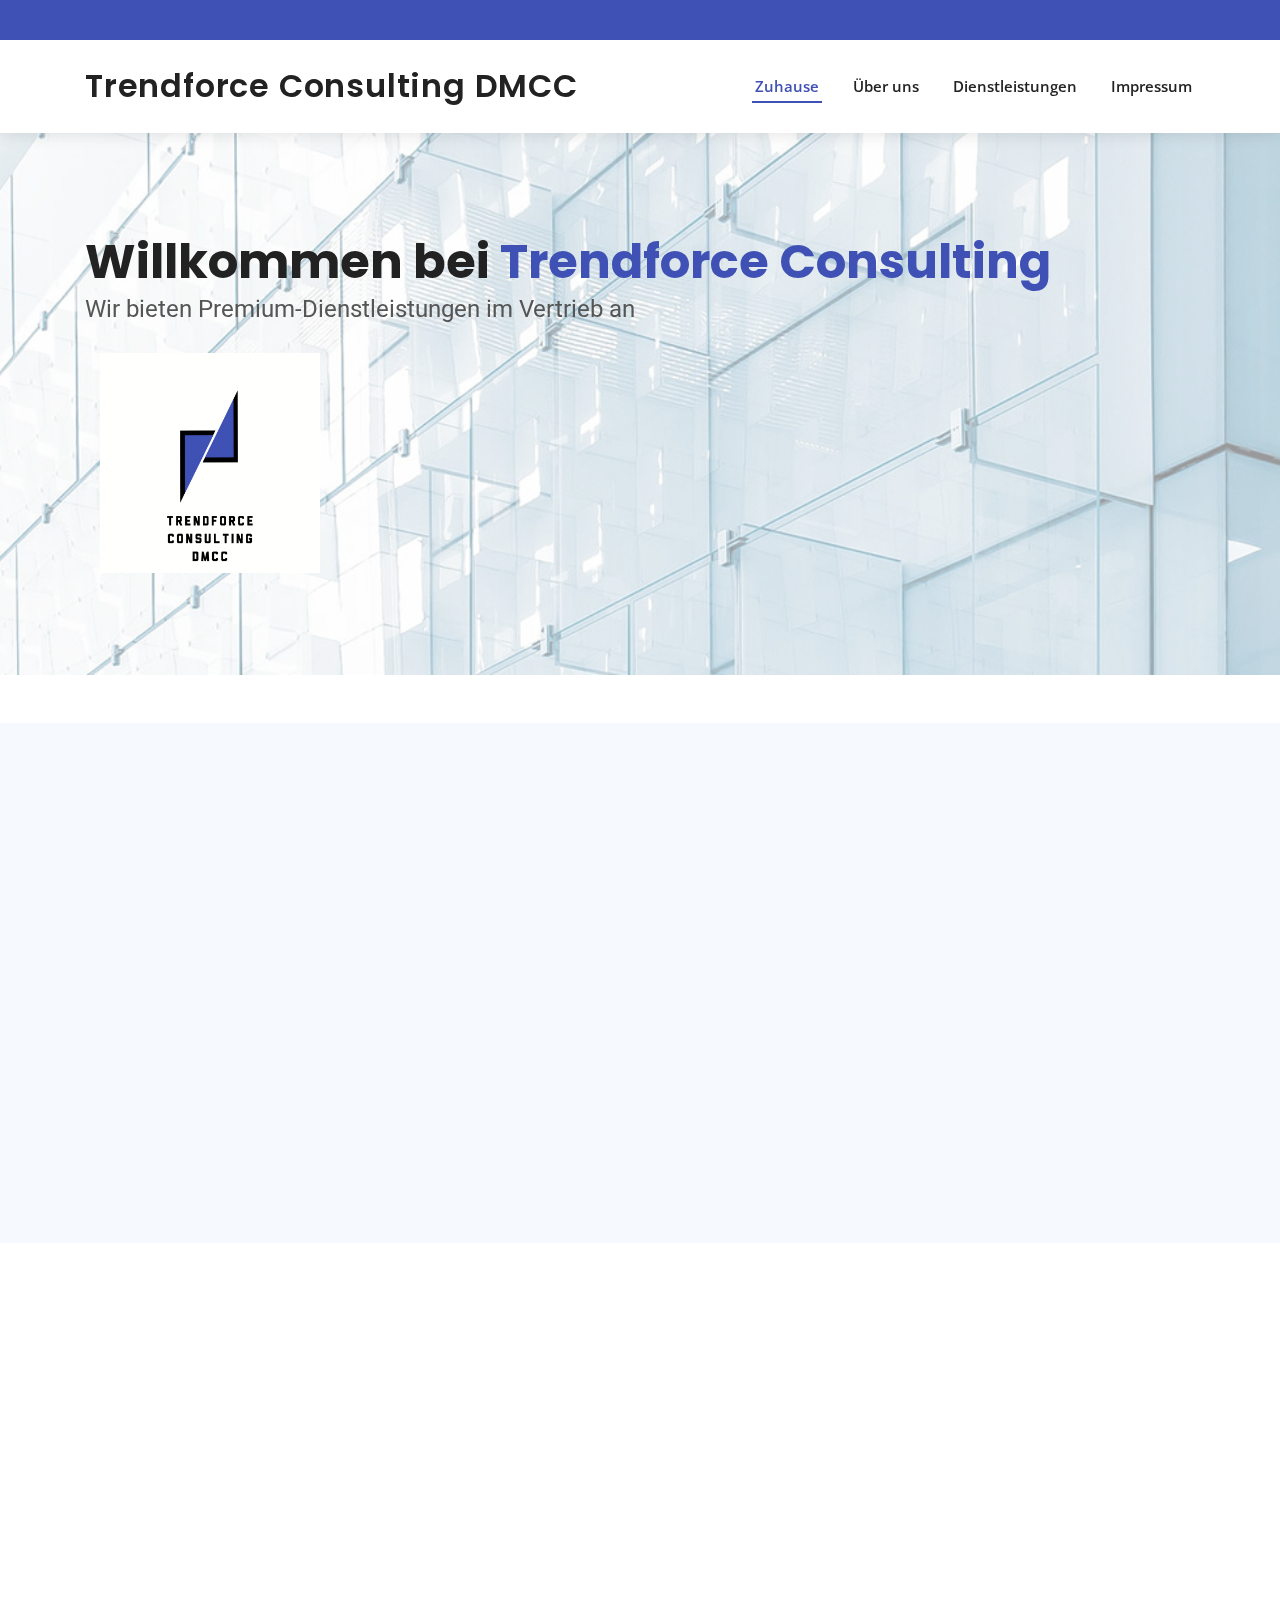
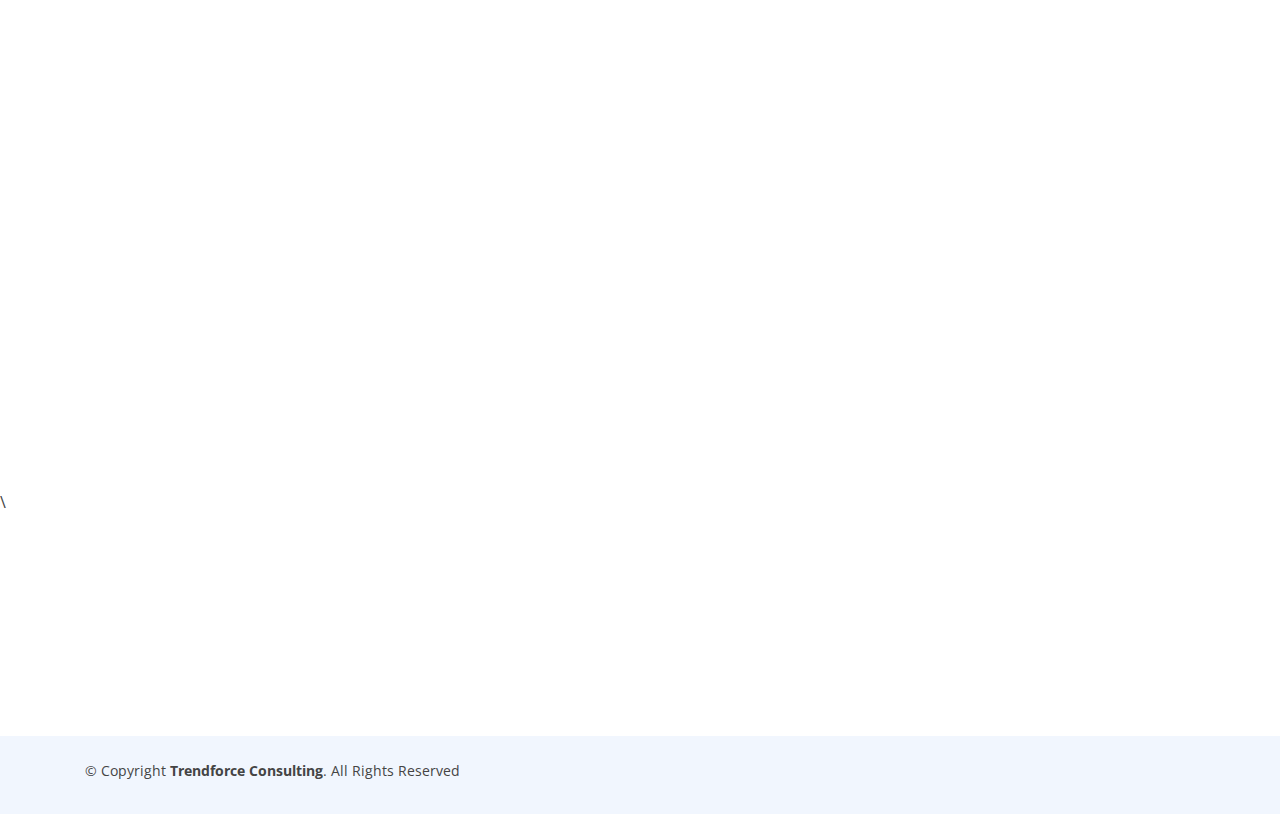
==== index.html @ 08e4bcac "Deployment on Github pages" ====
<!DOCTYPE html>
<html lang="en">

<head>
    <meta charset="utf-8">
    <meta content="width=device-width, initial-scale=1.0" name="viewport">

    <title>Startseite || Trendforce Consulting DMCC</title>
    <meta content="" name="description">
    <meta content="" name="keywords">

    <!-- Favicons -->
    <link href="assets/img/logo.jpeg" rel="icon">
    <link href="assets/img/apple-touch-icon.png" rel="apple-touch-icon">

    <!-- Google Fonts -->
    <link href="https://fonts.googleapis.com/css?family=Open+Sans:300,300i,400,400i,600,600i,700,700i|Roboto:300,300i,400,400i,500,500i,600,600i,700,700i|Poppins:300,300i,400,400i,500,500i,600,600i,700,700i" rel="stylesheet">

    <!-- Vendor CSS Files -->
    <link href="assets/vendor/bootstrap/css/bootstrap.min.css" rel="stylesheet">
    <link href="assets/vendor/icofont/icofont.min.css" rel="stylesheet">
    <link href="assets/vendor/boxicons/css/boxicons.min.css" rel="stylesheet">
    <link href="assets/vendor/owl.carousel/assets/owl.carousel.min.css" rel="stylesheet">
    <link href="assets/vendor/venobox/venobox.css" rel="stylesheet">
    <link href="assets/vendor/aos/aos.css" rel="stylesheet">

    <!-- Template Main CSS File -->
    <link href="assets/css/style.css" rel="stylesheet">


</head>

<body>

    <!-- ======= Top Bar ======= -->
    <div id="topbar" class="d-none d-lg-flex align-items-center fixed-top">
    </div>

    <!-- ======= Header ======= -->
    <header id="header" class="fixed-top">
        <div class="container d-flex align-items-center">

            <h1 class="logo mr-auto"><a href="#">Trendforce Consulting DMCC</a></h1>
            <!-- Uncomment below if you prefer to use an image logo -->
            <!-- <a href="index.html" class="logo mr-auto"><img src="assets/img/logo.png" alt=""></a>-->

            <nav class="nav-menu d-none d-lg-block">
                <ul>
                    <li class="active"><a href="#header">Zuhause</a></li>
                    <li><a href="#about">Über uns</a></li>
                    <li><a href="#services">Dienstleistungen</a></li>
                    <li><a href="#portfolio">Impressum</a></li>
                </ul>
            </nav>
            <!-- .nav-menu -->

        </div>
    </header>
    <!-- End Header -->

    <!-- ======= Hero Section ======= -->
    <section id="hero" class="d-flex align-items-center">
        <div class="container" data-aos="zoom-out" data-aos-delay="100">
            <h1>Willkommen bei <span>Trendforce Consulting</span>
            </h1>
            <h2>Wir bieten Premium-Dienstleistungen im Vertrieb an</h2>
            <div class="d-block col-md-4">
                <img class="img-fluid" alt="Trendforce Consulting" src="assets/img/logo.jpeg" style="height: 220px;">
            </div>
        </div>
    </section>
    <!-- End Hero -->

    <main id="main" class="mt-5">

        <!-- ======= About Section ======= -->
        <section id="about" class="about section-bg">
            <div class="container" data-aos="fade-up">

                <div class="section-title">
                    <h2>Über uns</h2>
                    <h3>Finde mehr heraus <span>Über uns</span></h3>
                    <p>Als Dienstleistungsunternehmen bietet die Trendforce Consulting DMCC umfangreiche Beratungsdienstleistungen im Sales und Vertriebs-Bereich an.</p>
                    <p>Angeboten werden Dienstleistungen aller Art, von der Erstellung von Vertriebskonzepten, Sales Funnels, Strukturierung von Unternehmen & Arbeitsabläufen, bis zum Zugang zum Edelmetallmarkt.</p>
                    <p>Mit unserem internationalen und multidisziplinären Netzwerk besitzen wir außerdem das Spezialwissen und die Experten, um Unternehmen in allen Bereichen bei der Umsetzung von ICO´s (Initial Coin Offerings) und IPO´s (Initial Public
                        Offerings) zu helfen.</p>
                </div>
            </div>
        </section>

        <!-- ======= Services Section ======= -->
        <section id="services" class="services">
            <div class="container" data-aos="fade-up">

                <div class="section-title">
                    <h2>Services</h2>
                    <h3>Überprüfen Sie unsere <span>Dienstleistungen</span></h3>
                </div>

                <div class="row">
                    <div class="col-lg-4 col-md-6 d-flex align-items-stretch" data-aos="zoom-in" data-aos-delay="100">
                        <div class="icon-box">
                            <div class="icon"><i class="bx bxs-message"></i></div>
                            <p>Beratung im Bereich Digitalisierung und Initial Public Offerings (IPO)</p>
                        </div>
                    </div>

                    <div class="col-lg-4 col-md-6 d-flex align-items-stretch mt-4 mt-md-0" data-aos="zoom-in" data-aos-delay="200">
                        <div class="icon-box">
                            <div class="icon"><i class="bx bxl-bitcoin"></i></div>
                            <p>Implementierung von Blockchaintechnologie und ICO Consulting</p>
                        </div>
                    </div>

                    <div class="col-lg-4 col-md-6 d-flex align-items-stretch mt-4 mt-lg-0" data-aos="zoom-in" data-aos-delay="300">
                        <div class="icon-box">
                            <div class="icon"><i class="bx bxs-shopping-bags"></i></div>
                            <p>Optimierung von Vertriebs und Verkaufsprozessen</p>
                        </div>
                    </div>

                    <div class="col-lg-4 col-md-6 d-flex align-items-stretch mt-4" data-aos="zoom-in" data-aos-delay="100">
                        <div class="icon-box">
                            <div class="icon"><i class="bx bxs-brain"></i></div>
                            <p>Ausbildung und Entwicklung von M & A Spezialisten</p>
                        </div>
                    </div>

                    <div class="col-lg-4 col-md-6 d-flex align-items-stretch mt-4" data-aos="zoom-in" data-aos-delay="200">
                        <div class="icon-box">
                            <div class="icon"><i class="bx bx-laptop"></i></div>
                            <p>IT und Software Beratung</p>
                        </div>
                    </div>

                    <div class="col-lg-4 col-md-6 d-flex align-items-stretch mt-4" data-aos="zoom-in" data-aos-delay="300">
                        <div class="icon-box">
                            <div class="icon"><i class="bx bx-money"></i></div>
                            <p>Unternehmensbeteiligungen</p>
                        </div>
                    </div>

                </div>

            </div>
        </section>
        <!-- End Services Section -->\


        <!-- ======= Portfolio Section ======= -->
        <section id="portfolio" class="portfolio">
            <div class="container" data-aos="fade-up">

                <div class="section-title">
                    <h2>Impressum</h2>
                </div>

                <address>Trendforce Consulting DMCC
                    Unit No: AG-PF-163 , AG Tower, Plot No: JLT-PH1-I1A
                    Jumeira Lakes Towers
                    Dubai
                    Vereinigte Arabische Emirate</address>
            </div>
        </section>
        <!-- End Portfolio Section -->

    </main>
    <!-- End #main -->

    <!-- ======= Footer ======= -->
    <footer id="footer">

        <div class="container py-4">
            <div class="copyright">
                &copy; Copyright <strong><span>Trendforce Consulting</span></strong>. All Rights Reserved
            </div>
        </div>
    </footer>
    <!-- End Footer -->

    <div id="preloader"></div>
    <a href="#" class="back-to-top"><i class="icofont-simple-up"></i></a>

    <!-- Vendor JS Files -->
    <script src="assets/vendor/jquery/jquery.min.js"></script>
    <script src="assets/vendor/bootstrap/js/bootstrap.bundle.min.js"></script>
    <script src="assets/vendor/jquery.easing/jquery.easing.min.js"></script>
    <script src="assets/vendor/php-email-form/validate.js"></script>
    <script src="assets/vendor/waypoints/jquery.waypoints.min.js"></script>
    <script src="assets/vendor/counterup/counterup.min.js"></script>
    <script src="assets/vendor/owl.carousel/owl.carousel.min.js"></script>
    <script src="assets/vendor/isotope-layout/isotope.pkgd.min.js"></script>
    <script src="assets/vendor/venobox/venobox.min.js"></script>
    <script src="assets/vendor/aos/aos.js"></script>

    <!-- Template Main JS File -->
    <script src="assets/js/main.js"></script>

</body>

</html>
---- assets/vendor/venobox/venobox.css ----
/* ------ venobox.css --------*/
.vbox-overlay *, .vbox-overlay *:before, .vbox-overlay *:after{
    -webkit-backface-visibility: hidden;
    -webkit-box-sizing:border-box;
    -moz-box-sizing:border-box;
    box-sizing:border-box;
}
.vbox-overlay * { 
    -webkit-backface-visibility: visible;
    backface-visibility: visible;
}
.vbox-overlay{
    display: -webkit-flex;
    display: flex;
    -webkit-flex-direction: column;
    flex-direction: column;
    -webkit-justify-content: center;
    justify-content: center;
    -webkit-align-items: center;
    align-items: center;
    position: fixed;
    left: 0;
    top: 0;
    bottom: 0;
    right: 0;
    z-index: 999999;
}

/* ----- navigation ----- */
.vbox-title{
    width: 100%;
    height: 40px;
    float: left;
    text-align: center;
    line-height: 28px;
    font-size: 12px;
    padding: 6px 50px;
    overflow: hidden;
    position: fixed;
    display: none;
    left: 0;
    z-index: 89;
}
.vbox-close{
    cursor: pointer;
    position: fixed;
    top: -1px;
    right: 0;
    width: 50px;
    height: 40px;
    padding: 6px;
    display: block;
    background-position:10px center;
    overflow: hidden;
    font-size: 24px;
    line-height: 1;
    text-align: center;
    z-index: 99;
}
.vbox-left{
    cursor: pointer;
    position: fixed;
    left: 0;
    height: 40px;
    overflow: hidden;
    line-height: 28px;
    font-size: 12px;
    z-index: 99;
    display: flex;
    align-items:center;
}
.vbox-num{
    display: inline-block;
    margin: 6px 0 6px 15px;
}
/* ----- Social share ----- */
.vbox-share{
    line-height: 28px;
    font-size: 12px;
    overflow: hidden;
    position: fixed;
    left: 0;
    z-index: 98;
    display: flex;
    align-items:center;
    justify-content: center;
    width: 100%;
    text-align: center;
}
.vbox-share svg{
    max-height: 28px;
    width: 28px;
    z-index: 10;
    margin-left: 12px;
    margin-top: 6px;
    margin-bottom: 6px;
    vertical-align: middle;
}


/* ----- navigation ARROWS ----- */
.vbox-next, .vbox-prev{
    position: fixed;
    top: 50%;
    margin-top: -15px;
    overflow: hidden;
    cursor: pointer;
    display: block;
    width: 45px;
    height: 45px;
    z-index: 99;
}
.vbox-next span, .vbox-prev span{
    position: relative;
    width: 20px;
    height: 20px;
    border: 2px solid transparent;
    border-top-color: #B6B6B6;
    border-right-color: #B6B6B6;
    text-indent: -100px;
    position: absolute;
    top: 8px;
    display: block;
}
.vbox-prev{
    left: 15px;
}
.vbox-next{
    right: 15px;
}
.vbox-prev span{
    left: 10px;
    -ms-transform: rotate(-135deg);
    -webkit-transform: rotate(-135deg);
    transform: rotate(-135deg);
}
.vbox-next span{
    -ms-transform: rotate(45deg);
    -webkit-transform: rotate(45deg);
    transform: rotate(45deg);
    right: 10px;
}
/* ------- inline window ------ */
.vbox-inline{
    width: 420px;
    height: 315px;
    height: 70vh;
    padding: 10px;
    background: #fff;
    margin: 0 auto;
    overflow: auto;
    text-align: left;
}
/* ------- Video & iFrames window ------ */
.venoframe{
    max-width: 100%;
    width: 100%;
    border: none;
    width: 100%;
    height: 260px;
    height: 70vh;
}
.venoframe.vbvid{
    height: 260px;
}
@media (min-width: 768px) {
    .venoframe, .vbox-inline{
        width: 90%;
        height: 360px;
        height: 70vh;
    }
    .venoframe.vbvid{
        width: 640px;
        height: 360px;
    }
}
@media (min-width: 992px) {
    .venoframe, .vbox-inline{
        max-width: 1200px;
        width: 80%;
        height: 540px;
        height: 70vh;
    }
    .venoframe.vbvid{
        width: 960px;
        height: 540px;
    }
}
/* 
Please do NOT edit this part! 
or at least read this note: http://i.imgur.com/7C0ws9e.gif
*/
.vbox-open{
    overflow: hidden;
}
.vbox-container{
    position: absolute;
    left: 0;
    right: 0;
    top: 0;
    bottom: 0;
    overflow-x: hidden;
    overflow-y: scroll;
    overflow-scrolling: touch;
    -webkit-overflow-scrolling: touch;
    z-index: 20;
    max-height: 100%;

}

.vbox-content{
    text-align: center;
    float: left;
    width: 100%;
    position: relative;
    overflow: hidden;
    padding: 20px 4%;
}
.vbox-container img{
    max-width: 100%;
    height: auto;
}
.vbox-figlio{
    box-shadow: 0 0 12px rgba(0,0,0,0.19), 0 6px 6px rgba(0,0,0,0.23);
    max-width: 100%;
    text-align: initial;
}
img.vbox-figlio{
    -webkit-user-select: none;
-khtml-user-select: none;
-moz-user-select: none;
-o-user-select: none;
user-select: none;
}
.vbox-content.swipe-left{
    margin-left: -200px !important;
}
.vbox-content.swipe-right{
    margin-left: 200px !important;
}
.vbox-animated{
    webkit-transition: margin 300ms ease-out;
    transition: margin 300ms ease-out;
}

/* ---------- preloader ----------
 * SPINKIT 
 * http://tobiasahlin.com/spinkit/
-------------------------------- */
.sk-double-bounce,.sk-rotating-plane{width:40px;height:40px;margin:40px auto}.sk-rotating-plane{background-color:#333;-webkit-animation:sk-rotatePlane 1.2s infinite ease-in-out;animation:sk-rotatePlane 1.2s infinite ease-in-out}@-webkit-keyframes sk-rotatePlane{0%{-webkit-transform:perspective(120px) rotateX(0) rotateY(0);transform:perspective(120px) rotateX(0) rotateY(0)}50%{-webkit-transform:perspective(120px) rotateX(-180.1deg) rotateY(0);transform:perspective(120px) rotateX(-180.1deg) rotateY(0)}100%{-webkit-transform:perspective(120px) rotateX(-180deg) rotateY(-179.9deg);transform:perspective(120px) rotateX(-180deg) rotateY(-179.9deg)}}@keyframes sk-rotatePlane{0%{-webkit-transform:perspective(120px) rotateX(0) rotateY(0);transform:perspective(120px) rotateX(0) rotateY(0)}50%{-webkit-transform:perspective(120px) rotateX(-180.1deg) rotateY(0);transform:perspective(120px) rotateX(-180.1deg) rotateY(0)}100%{-webkit-transform:perspective(120px) rotateX(-180deg) rotateY(-179.9deg);transform:perspective(120px) rotateX(-180deg) rotateY(-179.9deg)}}.sk-double-bounce{position:relative}.sk-double-bounce .sk-child{width:100%;height:100%;border-radius:50%;background-color:#333;opacity:.6;position:absolute;top:0;left:0;-webkit-animation:sk-doubleBounce 2s infinite ease-in-out;animation:sk-doubleBounce 2s infinite ease-in-out}.sk-chasing-dots .sk-child,.sk-spinner-pulse,.sk-three-bounce .sk-child{background-color:#333;border-radius:100%}.sk-double-bounce .sk-double-bounce2{-webkit-animation-delay:-1s;animation-delay:-1s}@-webkit-keyframes sk-doubleBounce{0%,100%{-webkit-transform:scale(0);transform:scale(0)}50%{-webkit-transform:scale(1);transform:scale(1)}}@keyframes sk-doubleBounce{0%,100%{-webkit-transform:scale(0);transform:scale(0)}50%{-webkit-transform:scale(1);transform:scale(1)}}.sk-wave{margin:40px auto;width:50px;height:40px;text-align:center;font-size:10px}.sk-wave .sk-rect{background-color:#333;height:100%;width:6px;display:inline-block;-webkit-animation:sk-waveStretchDelay 1.2s infinite ease-in-out;animation:sk-waveStretchDelay 1.2s infinite ease-in-out}.sk-wave .sk-rect1{-webkit-animation-delay:-1.2s;animation-delay:-1.2s}.sk-wave .sk-rect2{-webkit-animation-delay:-1.1s;animation-delay:-1.1s}.sk-wave .sk-rect3{-webkit-animation-delay:-1s;animation-delay:-1s}.sk-wave .sk-rect4{-webkit-animation-delay:-.9s;animation-delay:-.9s}.sk-wave .sk-rect5{-webkit-animation-delay:-.8s;animation-delay:-.8s}@-webkit-keyframes sk-waveStretchDelay{0%,100%,40%{-webkit-transform:scaleY(.4);transform:scaleY(.4)}20%{-webkit-transform:scaleY(1);transform:scaleY(1)}}@keyframes sk-waveStretchDelay{0%,100%,40%{-webkit-transform:scaleY(.4);transform:scaleY(.4)}20%{-webkit-transform:scaleY(1);transform:scaleY(1)}}.sk-wandering-cubes{margin:40px auto;width:40px;height:40px;position:relative}.sk-wandering-cubes .sk-cube{background-color:#333;width:10px;height:10px;position:absolute;top:0;left:0;-webkit-animation:sk-wanderingCube 1.8s ease-in-out -1.8s infinite both;animation:sk-wanderingCube 1.8s ease-in-out -1.8s infinite both}.sk-chasing-dots,.sk-spinner-pulse{width:40px;height:40px;margin:40px auto}.sk-wandering-cubes .sk-cube2{-webkit-animation-delay:-.9s;animation-delay:-.9s}@-webkit-keyframes sk-wanderingCube{0%{-webkit-transform:rotate(0);transform:rotate(0)}25%{-webkit-transform:translateX(30px) rotate(-90deg) scale(.5);transform:translateX(30px) rotate(-90deg) scale(.5)}50%{-webkit-transform:translateX(30px) translateY(30px) rotate(-179deg);transform:translateX(30px) translateY(30px) rotate(-179deg)}50.1%{-webkit-transform:translateX(30px) translateY(30px) rotate(-180deg);transform:translateX(30px) translateY(30px) rotate(-180deg)}75%{-webkit-transform:translateX(0) translateY(30px) rotate(-270deg) scale(.5);transform:translateX(0) translateY(30px) rotate(-270deg) scale(.5)}100%{-webkit-transform:rotate(-360deg);transform:rotate(-360deg)}}@keyframes sk-wanderingCube{0%{-webkit-transform:rotate(0);transform:rotate(0)}25%{-webkit-transform:translateX(30px) rotate(-90deg) scale(.5);transform:translateX(30px) rotate(-90deg) scale(.5)}50%{-webkit-transform:translateX(30px) translateY(30px) rotate(-179deg);transform:translateX(30px) translateY(30px) rotate(-179deg)}50.1%{-webkit-transform:translateX(30px) translateY(30px) rotate(-180deg);transform:translateX(30px) translateY(30px) rotate(-180deg)}75%{-webkit-transform:translateX(0) translateY(30px) rotate(-270deg) scale(.5);transform:translateX(0) translateY(30px) rotate(-270deg) scale(.5)}100%{-webkit-transform:rotate(-360deg);transform:rotate(-360deg)}}.sk-spinner-pulse{-webkit-animation:sk-pulseScaleOut 1s infinite ease-in-out;animation:sk-pulseScaleOut 1s infinite ease-in-out}@-webkit-keyframes sk-pulseScaleOut{0%{-webkit-transform:scale(0);transform:scale(0)}100%{-webkit-transform:scale(1);transform:scale(1);opacity:0}}@keyframes sk-pulseScaleOut{0%{-webkit-transform:scale(0);transform:scale(0)}100%{-webkit-transform:scale(1);transform:scale(1);opacity:0}}.sk-chasing-dots{position:relative;text-align:center;-webkit-animation:sk-chasingDotsRotate 2s infinite linear;animation:sk-chasingDotsRotate 2s infinite linear}.sk-chasing-dots .sk-child{width:60%;height:60%;display:inline-block;position:absolute;top:0;-webkit-animation:sk-chasingDotsBounce 2s infinite ease-in-out;animation:sk-chasingDotsBounce 2s infinite ease-in-out}.sk-chasing-dots .sk-dot2{top:auto;bottom:0;-webkit-animation-delay:-1s;animation-delay:-1s}@-webkit-keyframes sk-chasingDotsRotate{100%{-webkit-transform:rotate(360deg);transform:rotate(360deg)}}@keyframes sk-chasingDotsRotate{100%{-webkit-transform:rotate(360deg);transform:rotate(360deg)}}@-webkit-keyframes sk-chasingDotsBounce{0%,100%{-webkit-transform:scale(0);transform:scale(0)}50%{-webkit-transform:scale(1);transform:scale(1)}}@keyframes sk-chasingDotsBounce{0%,100%{-webkit-transform:scale(0);transform:scale(0)}50%{-webkit-transform:scale(1);transform:scale(1)}}.sk-three-bounce{margin:40px auto;width:80px;text-align:center}.sk-three-bounce .sk-child{width:20px;height:20px;display:inline-block;-webkit-animation:sk-three-bounce 1.4s ease-in-out 0s infinite both;animation:sk-three-bounce 1.4s ease-in-out 0s infinite both}.sk-circle .sk-child:before,.sk-fading-circle .sk-circle:before{display:block;border-radius:100%;content:'';background-color:#333}.sk-three-bounce .sk-bounce1{-webkit-animation-delay:-.32s;animation-delay:-.32s}.sk-three-bounce .sk-bounce2{-webkit-animation-delay:-.16s;animation-delay:-.16s}@-webkit-keyframes sk-three-bounce{0%,100%,80%{-webkit-transform:scale(0);transform:scale(0)}40%{-webkit-transform:scale(1);transform:scale(1)}}@keyframes sk-three-bounce{0%,100%,80%{-webkit-transform:scale(0);transform:scale(0)}40%{-webkit-transform:scale(1);transform:scale(1)}}.sk-circle{margin:40px auto;width:40px;height:40px;position:relative}.sk-circle .sk-child{width:100%;height:100%;position:absolute;left:0;top:0}.sk-circle .sk-child:before{margin:0 auto;width:15%;height:15%;-webkit-animation:sk-circleBounceDelay 1.2s infinite ease-in-out both;animation:sk-circleBounceDelay 1.2s infinite ease-in-out both}.sk-circle .sk-circle2{-webkit-transform:rotate(30deg);-ms-transform:rotate(30deg);transform:rotate(30deg)}.sk-circle .sk-circle3{-webkit-transform:rotate(60deg);-ms-transform:rotate(60deg);transform:rotate(60deg)}.sk-circle .sk-circle4{-webkit-transform:rotate(90deg);-ms-transform:rotate(90deg);transform:rotate(90deg)}.sk-circle .sk-circle5{-webkit-transform:rotate(120deg);-ms-transform:rotate(120deg);transform:rotate(120deg)}.sk-circle .sk-circle6{-webkit-transform:rotate(150deg);-ms-transform:rotate(150deg);transform:rotate(150deg)}.sk-circle .sk-circle7{-webkit-transform:rotate(180deg);-ms-transform:rotate(180deg);transform:rotate(180deg)}.sk-circle .sk-circle8{-webkit-transform:rotate(210deg);-ms-transform:rotate(210deg);transform:rotate(210deg)}.sk-circle .sk-circle9{-webkit-transform:rotate(240deg);-ms-transform:rotate(240deg);transform:rotate(240deg)}.sk-circle .sk-circle10{-webkit-transform:rotate(270deg);-ms-transform:rotate(270deg);transform:rotate(270deg)}.sk-circle .sk-circle11{-webkit-transform:rotate(300deg);-ms-transform:rotate(300deg);transform:rotate(300deg)}.sk-circle .sk-circle12{-webkit-transform:rotate(330deg);-ms-transform:rotate(330deg);transform:rotate(330deg)}.sk-circle .sk-circle2:before{-webkit-animation-delay:-1.1s;animation-delay:-1.1s}.sk-circle .sk-circle3:before{-webkit-animation-delay:-1s;animation-delay:-1s}.sk-circle .sk-circle4:before{-webkit-animation-delay:-.9s;animation-delay:-.9s}.sk-circle .sk-circle5:before{-webkit-animation-delay:-.8s;animation-delay:-.8s}.sk-circle .sk-circle6:before{-webkit-animation-delay:-.7s;animation-delay:-.7s}.sk-circle .sk-circle7:before{-webkit-animation-delay:-.6s;animation-delay:-.6s}.sk-circle .sk-circle8:before{-webkit-animation-delay:-.5s;animation-delay:-.5s}.sk-circle .sk-circle9:before{-webkit-animation-delay:-.4s;animation-delay:-.4s}.sk-circle .sk-circle10:before{-webkit-animation-delay:-.3s;animation-delay:-.3s}.sk-circle .sk-circle11:before{-webkit-animation-delay:-.2s;animation-delay:-.2s}.sk-circle .sk-circle12:before{-webkit-animation-delay:-.1s;animation-delay:-.1s}@-webkit-keyframes sk-circleBounceDelay{0%,100%,80%{-webkit-transform:scale(0);transform:scale(0)}40%{-webkit-transform:scale(1);transform:scale(1)}}@keyframes sk-circleBounceDelay{0%,100%,80%{-webkit-transform:scale(0);transform:scale(0)}40%{-webkit-transform:scale(1);transform:scale(1)}}.sk-cube-grid{width:40px;height:40px;margin:40px auto}.sk-cube-grid .sk-cube{width:33.33%;height:33.33%;background-color:#333;float:left;-webkit-animation:sk-cubeGridScaleDelay 1.3s infinite ease-in-out;animation:sk-cubeGridScaleDelay 1.3s infinite ease-in-out}.sk-cube-grid .sk-cube1{-webkit-animation-delay:.2s;animation-delay:.2s}.sk-cube-grid .sk-cube2{-webkit-animation-delay:.3s;animation-delay:.3s}.sk-cube-grid .sk-cube3{-webkit-animation-delay:.4s;animation-delay:.4s}.sk-cube-grid .sk-cube4{-webkit-animation-delay:.1s;animation-delay:.1s}.sk-cube-grid .sk-cube5{-webkit-animation-delay:.2s;animation-delay:.2s}.sk-cube-grid .sk-cube6{-webkit-animation-delay:.3s;animation-delay:.3s}.sk-cube-grid .sk-cube7{-webkit-animation-delay:0ms;animation-delay:0ms}.sk-cube-grid .sk-cube8{-webkit-animation-delay:.1s;animation-delay:.1s}.sk-cube-grid .sk-cube9{-webkit-animation-delay:.2s;animation-delay:.2s}@-webkit-keyframes sk-cubeGridScaleDelay{0%,100%,70%{-webkit-transform:scale3D(1,1,1);transform:scale3D(1,1,1)}35%{-webkit-transform:scale3D(0,0,1);transform:scale3D(0,0,1)}}@keyframes sk-cubeGridScaleDelay{0%,100%,70%{-webkit-transform:scale3D(1,1,1);transform:scale3D(1,1,1)}35%{-webkit-transform:scale3D(0,0,1);transform:scale3D(0,0,1)}}.sk-fading-circle{margin:40px auto;width:40px;height:40px;position:relative}.sk-fading-circle .sk-circle{width:100%;height:100%;position:absolute;left:0;top:0}.sk-fading-circle .sk-circle:before{margin:0 auto;width:15%;height:15%;-webkit-animation:sk-circleFadeDelay 1.2s infinite ease-in-out both;animation:sk-circleFadeDelay 1.2s infinite ease-in-out both}.sk-fading-circle .sk-circle2{-webkit-transform:rotate(30deg);-ms-transform:rotate(30deg);transform:rotate(30deg)}.sk-fading-circle .sk-circle3{-webkit-transform:rotate(60deg);-ms-transform:rotate(60deg);transform:rotate(60deg)}.sk-fading-circle .sk-circle4{-webkit-transform:rotate(90deg);-ms-transform:rotate(90deg);transform:rotate(90deg)}.sk-fading-circle .sk-circle5{-webkit-transform:rotate(120deg);-ms-transform:rotate(120deg);transform:rotate(120deg)}.sk-fading-circle .sk-circle6{-webkit-transform:rotate(150deg);-ms-transform:rotate(150deg);transform:rotate(150deg)}.sk-fading-circle .sk-circle7{-webkit-transform:rotate(180deg);-ms-transform:rotate(180deg);transform:rotate(180deg)}.sk-fading-circle .sk-circle8{-webkit-transform:rotate(210deg);-ms-transform:rotate(210deg);transform:rotate(210deg)}.sk-fading-circle .sk-circle9{-webkit-transform:rotate(240deg);-ms-transform:rotate(240deg);transform:rotate(240deg)}.sk-fading-circle .sk-circle10{-webkit-transform:rotate(270deg);-ms-transform:rotate(270deg);transform:rotate(270deg)}.sk-fading-circle .sk-circle11{-webkit-transform:rotate(300deg);-ms-transform:rotate(300deg);transform:rotate(300deg)}.sk-fading-circle .sk-circle12{-webkit-transform:rotate(330deg);-ms-transform:rotate(330deg);transform:rotate(330deg)}.sk-fading-circle .sk-circle2:before{-webkit-animation-delay:-1.1s;animation-delay:-1.1s}.sk-fading-circle .sk-circle3:before{-webkit-animation-delay:-1s;animation-delay:-1s}.sk-fading-circle .sk-circle4:before{-webkit-animation-delay:-.9s;animation-delay:-.9s}.sk-fading-circle .sk-circle5:before{-webkit-animation-delay:-.8s;animation-delay:-.8s}.sk-fading-circle .sk-circle6:before{-webkit-animation-delay:-.7s;animation-delay:-.7s}.sk-fading-circle .sk-circle7:before{-webkit-animation-delay:-.6s;animation-delay:-.6s}.sk-fading-circle .sk-circle8:before{-webkit-animation-delay:-.5s;animation-delay:-.5s}.sk-fading-circle .sk-circle9:before{-webkit-animation-delay:-.4s;animation-delay:-.4s}.sk-fading-circle .sk-circle10:before{-webkit-animation-delay:-.3s;animation-delay:-.3s}.sk-fading-circle .sk-circle11:before{-webkit-animation-delay:-.2s;animation-delay:-.2s}.sk-fading-circle .sk-circle12:before{-webkit-animation-delay:-.1s;animation-delay:-.1s}@-webkit-keyframes sk-circleFadeDelay{0%,100%,39%{opacity:0}40%{opacity:1}}@keyframes sk-circleFadeDelay{0%,100%,39%{opacity:0}40%{opacity:1}}.sk-folding-cube{margin:40px auto;width:40px;height:40px;position:relative;-webkit-transform:rotateZ(45deg);transform:rotateZ(45deg)}.sk-folding-cube .sk-cube{float:left;width:50%;height:50%;position:relative;-webkit-transform:scale(1.1);-ms-transform:scale(1.1);transform:scale(1.1)}.sk-folding-cube .sk-cube:before{content:'';position:absolute;top:0;left:0;width:100%;height:100%;background-color:#333;-webkit-animation:sk-foldCubeAngle 2.4s infinite linear both;animation:sk-foldCubeAngle 2.4s infinite linear both;-webkit-transform-origin:100% 100%;-ms-transform-origin:100% 100%;transform-origin:100% 100%}.sk-folding-cube .sk-cube2{-webkit-transform:scale(1.1) rotateZ(90deg);transform:scale(1.1) rotateZ(90deg)}.sk-folding-cube .sk-cube3{-webkit-transform:scale(1.1) rotateZ(180deg);transform:scale(1.1) rotateZ(180deg)}.sk-folding-cube .sk-cube4{-webkit-transform:scale(1.1) rotateZ(270deg);transform:scale(1.1) rotateZ(270deg)}.sk-folding-cube .sk-cube2:before{-webkit-animation-delay:.3s;animation-delay:.3s}.sk-folding-cube .sk-cube3:before{-webkit-animation-delay:.6s;animation-delay:.6s}.sk-folding-cube .sk-cube4:before{-webkit-animation-delay:.9s;animation-delay:.9s}@-webkit-keyframes sk-foldCubeAngle{0%,10%{-webkit-transform:perspective(140px) rotateX(-180deg);transform:perspective(140px) rotateX(-180deg);opacity:0}25%,75%{-webkit-transform:perspective(140px) rotateX(0);transform:perspective(140px) rotateX(0);opacity:1}100%,90%{-webkit-transform:perspective(140px) rotateY(180deg);transform:perspective(140px) rotateY(180deg);opacity:0}}@keyframes sk-foldCubeAngle{0%,10%{-webkit-transform:perspective(140px) rotateX(-180deg);transform:perspective(140px) rotateX(-180deg);opacity:0}25%,75%{-webkit-transform:perspective(140px) rotateX(0);transform:perspective(140px) rotateX(0);opacity:1}100%,90%{-webkit-transform:perspective(140px) rotateY(180deg);transform:perspective(140px) rotateY(180deg);opacity:0}}
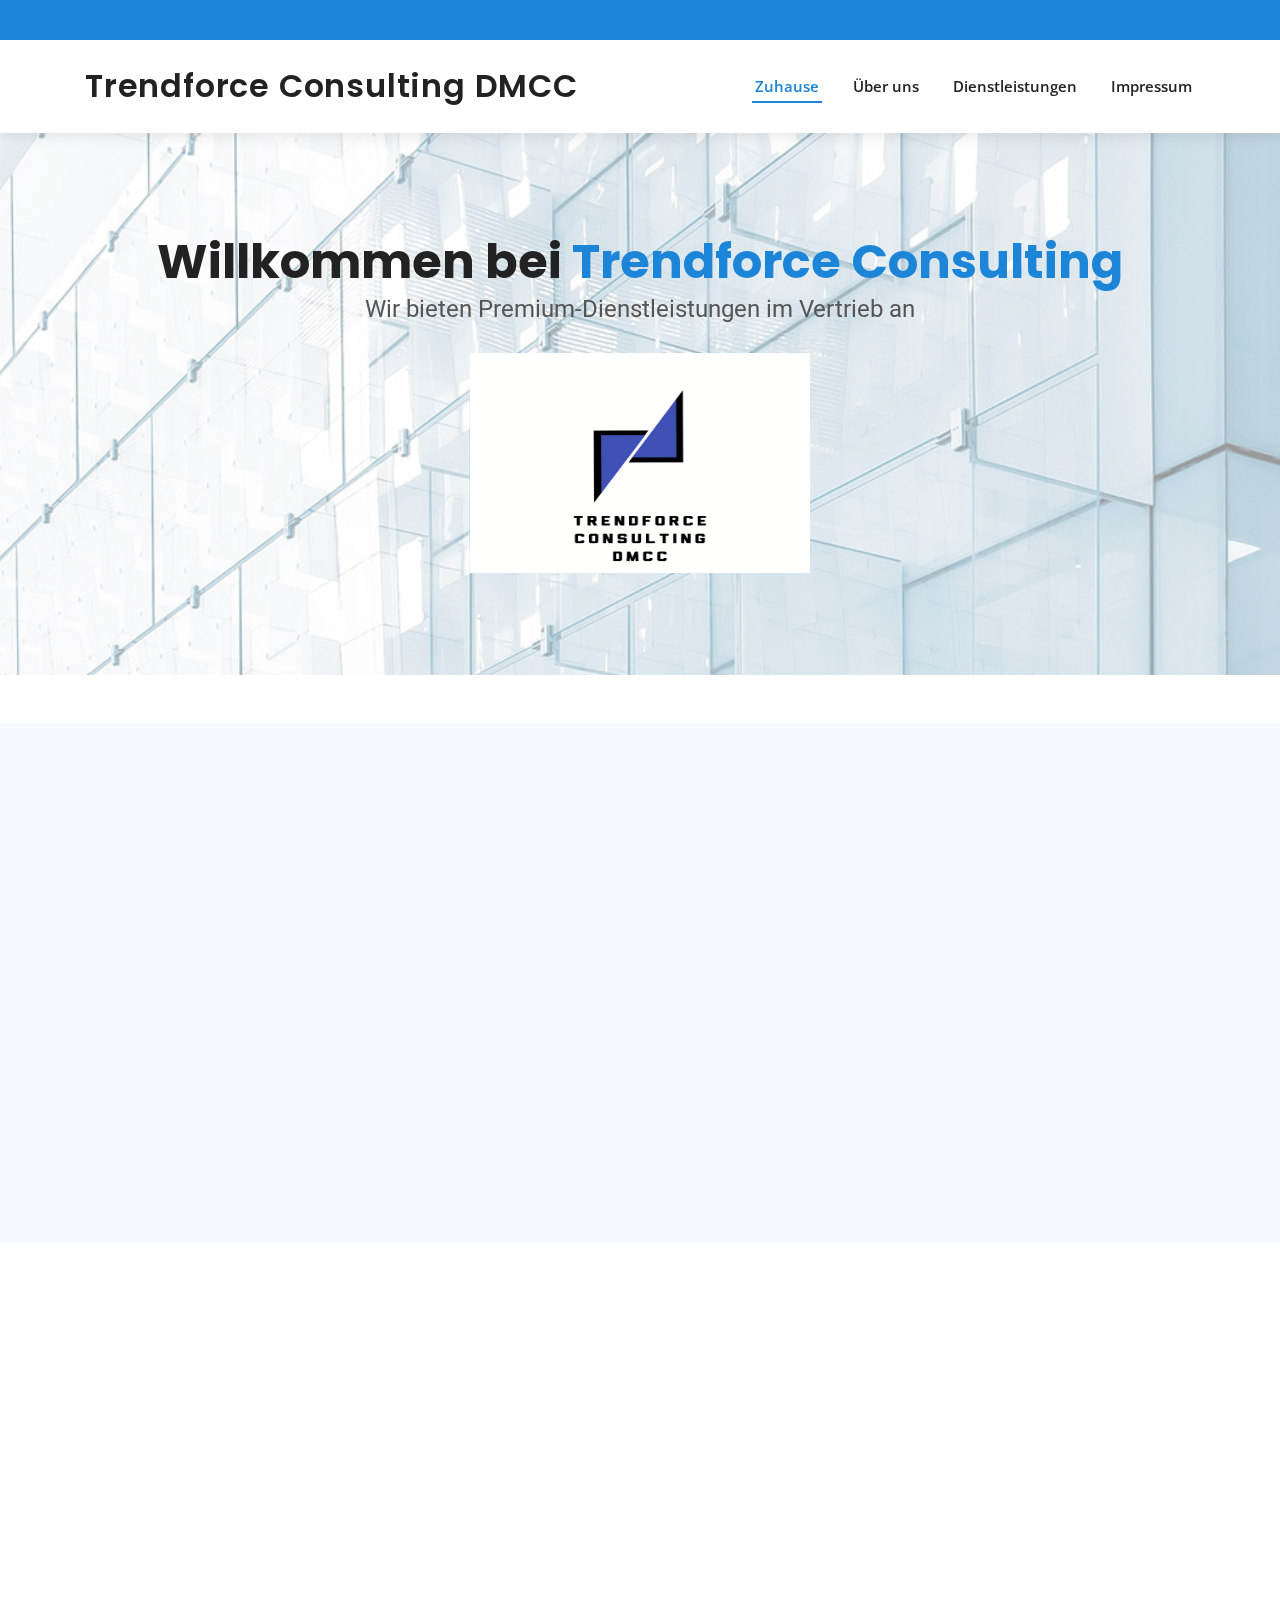
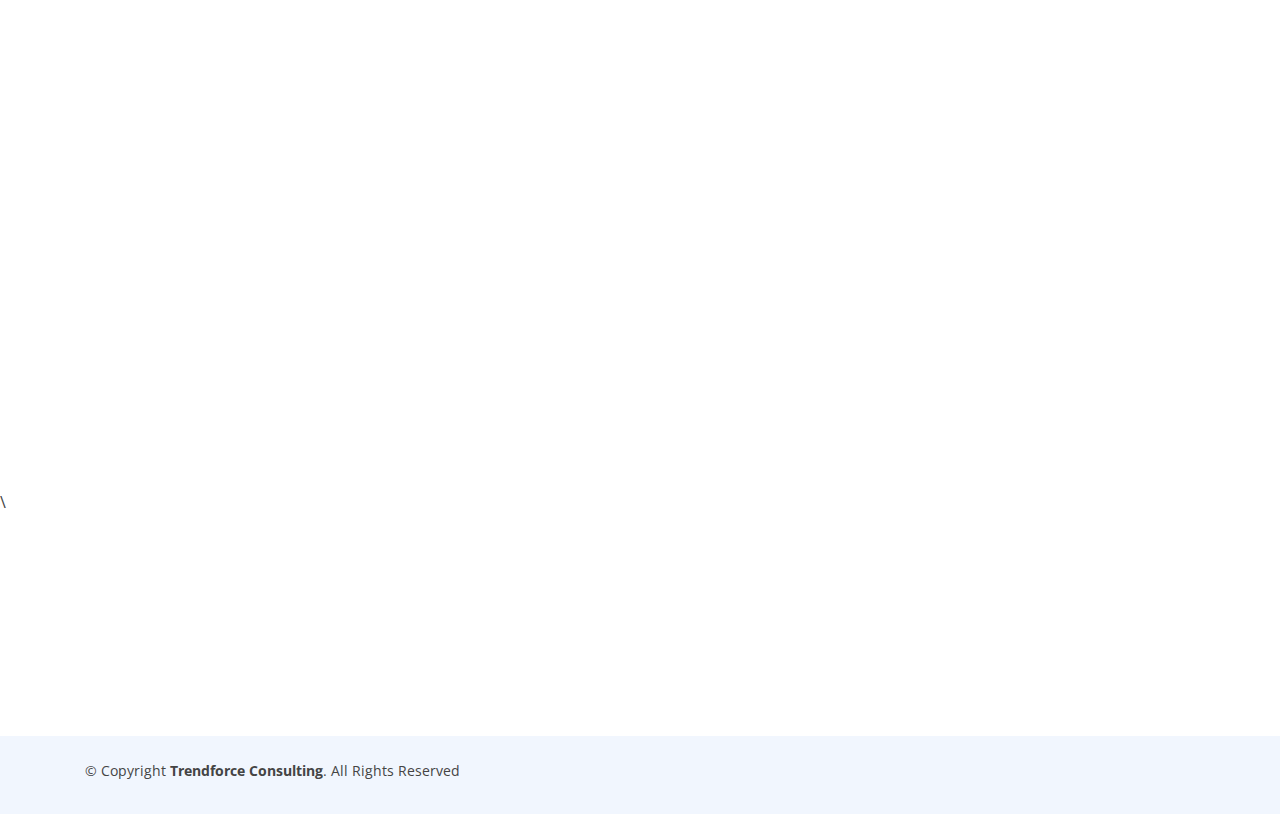
==== commit 44dbe800: "Version 2" ====
--- a/index.html
+++ b/index.html
@@ -2,44 +2,39 @@
 <html lang="en">
 
 <head>
-    <meta charset="utf-8">
-    <meta content="width=device-width, initial-scale=1.0" name="viewport">
+    <meta charset="utf-8" />
+    <meta content="width=device-width, initial-scale=1.0" name="viewport" />
 
     <title>Startseite || Trendforce Consulting DMCC</title>
-    <meta content="" name="description">
-    <meta content="" name="keywords">
+    <meta content="" name="description" />
+    <meta content="" name="keywords" />
 
     <!-- Favicons -->
-    <link href="assets/img/logo.jpeg" rel="icon">
-    <link href="assets/img/apple-touch-icon.png" rel="apple-touch-icon">
+    <link href="assets/img/logo.jpeg" rel="icon" />
+    <link href="assets/img/apple-touch-icon.png" rel="apple-touch-icon" />
 
     <!-- Google Fonts -->
-    <link href="https://fonts.googleapis.com/css?family=Open+Sans:300,300i,400,400i,600,600i,700,700i|Roboto:300,300i,400,400i,500,500i,600,600i,700,700i|Poppins:300,300i,400,400i,500,500i,600,600i,700,700i" rel="stylesheet">
+    <link href="https://fonts.googleapis.com/css?family=Open+Sans:300,300i,400,400i,600,600i,700,700i|Roboto:300,300i,400,400i,500,500i,600,600i,700,700i|Poppins:300,300i,400,400i,500,500i,600,600i,700,700i" rel="stylesheet" />
 
     <!-- Vendor CSS Files -->
-    <link href="assets/vendor/bootstrap/css/bootstrap.min.css" rel="stylesheet">
-    <link href="assets/vendor/icofont/icofont.min.css" rel="stylesheet">
-    <link href="assets/vendor/boxicons/css/boxicons.min.css" rel="stylesheet">
-    <link href="assets/vendor/owl.carousel/assets/owl.carousel.min.css" rel="stylesheet">
-    <link href="assets/vendor/venobox/venobox.css" rel="stylesheet">
-    <link href="assets/vendor/aos/aos.css" rel="stylesheet">
+    <link href="assets/vendor/bootstrap/css/bootstrap.min.css" rel="stylesheet" />
+    <link href="assets/vendor/icofont/icofont.min.css" rel="stylesheet" />
+    <link href="assets/vendor/boxicons/css/boxicons.min.css" rel="stylesheet" />
+    <link href="assets/vendor/owl.carousel/assets/owl.carousel.min.css" rel="stylesheet" />
+    <link href="assets/vendor/venobox/venobox.css" rel="stylesheet" />
+    <link href="assets/vendor/aos/aos.css" rel="stylesheet" />
 
     <!-- Template Main CSS File -->
-    <link href="assets/css/style.css" rel="stylesheet">
-
-
+    <link href="assets/css/style.css" rel="stylesheet" />
 </head>
 
 <body>
-
     <!-- ======= Top Bar ======= -->
-    <div id="topbar" class="d-none d-lg-flex align-items-center fixed-top">
-    </div>
+    <div id="topbar" class="d-none d-lg-flex align-items-center fixed-top"></div>
 
     <!-- ======= Header ======= -->
     <header id="header" class="fixed-top">
         <div class="container d-flex align-items-center">
-
             <h1 class="logo mr-auto"><a href="#">Trendforce Consulting DMCC</a></h1>
             <!-- Uncomment below if you prefer to use an image logo -->
             <!-- <a href="index.html" class="logo mr-auto"><img src="assets/img/logo.png" alt=""></a>-->
@@ -53,37 +48,37 @@
                 </ul>
             </nav>
             <!-- .nav-menu -->
-
         </div>
     </header>
     <!-- End Header -->
 
     <!-- ======= Hero Section ======= -->
     <section id="hero" class="d-flex align-items-center">
-        <div class="container" data-aos="zoom-out" data-aos-delay="100">
-            <h1>Willkommen bei <span>Trendforce Consulting</span>
-            </h1>
+        <div class="container text-center" data-aos="zoom-out" data-aos-delay="100">
+            <h1>Willkommen bei <span>Trendforce Consulting</span></h1>
             <h2>Wir bieten Premium-Dienstleistungen im Vertrieb an</h2>
-            <div class="d-block col-md-4">
-                <img class="img-fluid" alt="Trendforce Consulting" src="assets/img/logo.jpeg" style="height: 220px;">
-            </div>
+            <img class="img-fluid col-md-4 text-center" alt="Trendforce Consulting" src="assets/img/logo.jpeg" style="height: 220px" />
+            <div class=""></div>
         </div>
     </section>
     <!-- End Hero -->
 
     <main id="main" class="mt-5">
-
         <!-- ======= About Section ======= -->
         <section id="about" class="about section-bg">
             <div class="container" data-aos="fade-up">
-
                 <div class="section-title">
                     <h2>Über uns</h2>
                     <h3>Finde mehr heraus <span>Über uns</span></h3>
-                    <p>Als Dienstleistungsunternehmen bietet die Trendforce Consulting DMCC umfangreiche Beratungsdienstleistungen im Sales und Vertriebs-Bereich an.</p>
-                    <p>Angeboten werden Dienstleistungen aller Art, von der Erstellung von Vertriebskonzepten, Sales Funnels, Strukturierung von Unternehmen & Arbeitsabläufen, bis zum Zugang zum Edelmetallmarkt.</p>
-                    <p>Mit unserem internationalen und multidisziplinären Netzwerk besitzen wir außerdem das Spezialwissen und die Experten, um Unternehmen in allen Bereichen bei der Umsetzung von ICO´s (Initial Coin Offerings) und IPO´s (Initial Public
-                        Offerings) zu helfen.</p>
+                    <p>
+                        Als Dienstleistungsunternehmen bietet die Trendforce Consulting DMCC umfangreiche Beratungsdienstleistungen im Sales und Vertriebs-Bereich an.
+                    </p>
+                    <p>
+                        Angeboten werden Dienstleistungen aller Art, von der Erstellung von Vertriebskonzepten, Sales Funnels, Strukturierung von Unternehmen & Arbeitsabläufen, bis zum Zugang zum Edelmetallmarkt.
+                    </p>
+                    <p>
+                        Mit unserem internationalen und multidisziplinären Netzwerk besitzen wir außerdem das Spezialwissen und die Experten, um Unternehmen in allen Bereichen bei der Umsetzung von ICO´s (Initial Coin Offerings) und IPO´s (Initial Public Offerings) zu helfen.
+                    </p>
                 </div>
             </div>
         </section>
@@ -91,7 +86,6 @@
         <!-- ======= Services Section ======= -->
         <section id="services" class="services">
             <div class="container" data-aos="fade-up">
-
                 <div class="section-title">
                     <h2>Services</h2>
                     <h3>Überprüfen Sie unsere <span>Dienstleistungen</span></h3>
@@ -101,14 +95,18 @@
                     <div class="col-lg-4 col-md-6 d-flex align-items-stretch" data-aos="zoom-in" data-aos-delay="100">
                         <div class="icon-box">
                             <div class="icon"><i class="bx bxs-message"></i></div>
-                            <p>Beratung im Bereich Digitalisierung und Initial Public Offerings (IPO)</p>
+                            <p>
+                                Beratung im Bereich Digitalisierung und Initial Public Offerings (IPO)
+                            </p>
                         </div>
                     </div>
 
                     <div class="col-lg-4 col-md-6 d-flex align-items-stretch mt-4 mt-md-0" data-aos="zoom-in" data-aos-delay="200">
                         <div class="icon-box">
                             <div class="icon"><i class="bx bxl-bitcoin"></i></div>
-                            <p>Implementierung von Blockchaintechnologie und ICO Consulting</p>
+                            <p>
+                                Implementierung von Blockchaintechnologie und ICO Consulting
+                            </p>
                         </div>
                     </div>
 
@@ -129,52 +127,48 @@
                     <div class="col-lg-4 col-md-6 d-flex align-items-stretch mt-4" data-aos="zoom-in" data-aos-delay="200">
                         <div class="icon-box">
                             <div class="icon"><i class="bx bx-laptop"></i></div>
-                            <p>IT und Software Beratung</p>
+                            <p>IT und Software Beratung.</p>
                         </div>
                     </div>
 
-                    <div class="col-lg-4 col-md-6 d-flex align-items-stretch mt-4" data-aos="zoom-in" data-aos-delay="300">
+                    <div class="col-lg-4 col-md-6 d-flex align-items-stretch mt-4" style="width: 100%" data-aos="zoom-in" data-aos-delay="300">
                         <div class="icon-box">
                             <div class="icon"><i class="bx bx-money"></i></div>
-                            <p>Unternehmensbeteiligungen</p>
+                            <p class="text-center">
+                                Unternehmensbeteiligungen&nbsp;&nbsp;&nbsp;&nbsp;&nbsp;&nbsp;&nbsp;&nbsp;&nbsp;&nbsp;&nbsp;&nbsp;&nbsp;&nbsp;&nbsp;&nbsp;&nbsp;&nbsp;&nbsp;&nbsp;
+                            </p>
                         </div>
                     </div>
-
                 </div>
-
             </div>
         </section>
         <!-- End Services Section -->\
 
-
         <!-- ======= Portfolio Section ======= -->
         <section id="portfolio" class="portfolio">
             <div class="container" data-aos="fade-up">
-
                 <div class="section-title">
                     <h2>Impressum</h2>
                 </div>
 
-                <address>Trendforce Consulting DMCC
-                    Unit No: AG-PF-163 , AG Tower, Plot No: JLT-PH1-I1A
-                    Jumeira Lakes Towers
-                    Dubai
-                    Vereinigte Arabische Emirate</address>
+                <address>
+            Trendforce Consulting DMCC Unit No: AG-PF-163 , AG Tower, Plot No:
+            JLT-PH1-I1A Jumeira Lakes Towers Dubai Vereinigte Arabische Emirate
+          </address>
             </div>
         </section>
         <!-- End Portfolio Section -->
-
     </main>
     <!-- End #main -->
 
     <!-- ======= Footer ======= -->
     <footer id="footer">
-
         <div class="container py-4">
             <div class="copyright">
-                &copy; Copyright <strong><span>Trendforce Consulting</span></strong>. All Rights Reserved
-            </div>
+                &copy; Copyright <strong><span>Trendforce Consulting</span></strong
+          >. All Rights Reserved
         </div>
+      </div>
     </footer>
     <!-- End Footer -->
 
@@ -195,7 +189,5 @@
 
     <!-- Template Main JS File -->
     <script src="assets/js/main.js"></script>
-
-</body>
-
+  </body>
 </html>--- a/assets/css/style.css
+++ b/assets/css/style.css
@@ -16,7 +16,7 @@
 }
 
 a {
-    color: #3F51B5;
+    color: #1c85d8;
 }
 
 a:hover {
@@ -54,7 +54,7 @@
     position: fixed;
     top: calc(50% - 30px);
     left: calc(50% - 30px);
-    border: 6px solid #3F51B5;
+    border: 6px solid #1c85d8;
     border-top-color: #e2eefd;
     border-radius: 50%;
     width: 60px;
@@ -102,7 +102,7 @@
     width: 40px;
     height: 40px;
     border-radius: 4px;
-    background: #3F51B5;
+    background: #1c85d8;
     color: #fff;
     transition: all 0.4s;
 }
@@ -129,7 +129,7 @@
 --------------------------------------------------------------*/
 
 #topbar {
-    background: #3F51B5;
+    background: #1c85d8;
     height: 40px;
     font-size: 14px;
     transition: all 0.5s;
@@ -205,7 +205,7 @@
 }
 
 #header .logo a span {
-    color: #3F51B5;
+    color: #1c85d8;
 }
 
 #header .logo img {
@@ -264,7 +264,7 @@
     height: 2px;
     bottom: -5px;
     left: 0;
-    background-color: #3F51B5;
+    background-color: #1c85d8;
     visibility: hidden;
     width: 0px;
     transition: all 0.3s ease-in-out 0s;
@@ -280,7 +280,7 @@
 .nav-menu a:hover,
 .nav-menu .active>a,
 .nav-menu li:hover>a {
-    color: #3F51B5;
+    color: #1c85d8;
 }
 
 .nav-menu .drop-down ul {
@@ -319,7 +319,7 @@
 .nav-menu .drop-down ul a:hover,
 .nav-menu .drop-down ul .active>a,
 .nav-menu .drop-down ul li:hover>a {
-    color: #3F51B5;
+    color: #1c85d8;
 }
 
 .nav-menu .drop-down>a:after {
@@ -418,7 +418,7 @@
 .mobile-nav a:hover,
 .mobile-nav .active>a,
 .mobile-nav li:hover>a {
-    color: #3F51B5;
+    color: #1c85d8;
     text-decoration: none;
 }
 
@@ -517,7 +517,7 @@
 }
 
 #hero h1 span {
-    color: #3F51B5;
+    color: #1c85d8;
 }
 
 #hero h2 {
@@ -538,7 +538,7 @@
     border-radius: 4px;
     transition: 0.5s;
     color: #fff;
-    background: #3F51B5;
+    background: #1c85d8;
 }
 
 #hero .btn-get-started:hover {
@@ -557,7 +557,7 @@
 }
 
 #hero .btn-watch-video i {
-    color: #3F51B5;
+    color: #1c85d8;
     font-size: 32px;
     position: absolute;
     left: 0;
@@ -566,7 +566,7 @@
 }
 
 #hero .btn-watch-video:hover {
-    color: #3F51B5;
+    color: #1c85d8;
 }
 
 #hero .btn-watch-video:hover i {
@@ -630,7 +630,7 @@
     padding: 8px 20px;
     margin: 0;
     background: #e7f1fd;
-    color: #3F51B5;
+    color: #1c85d8;
     display: inline-block;
     text-transform: uppercase;
     border-radius: 50px;
@@ -643,7 +643,7 @@
 }
 
 .section-title h3 span {
-    color: #3F51B5;
+    color: #1c85d8;
 }
 
 .section-title p {
@@ -736,7 +736,7 @@
 }
 
 .featured-services .icon-box::before {
-    content: '';
+    content: "";
     position: absolute;
     background: #cbe0fb;
     right: 0;
@@ -748,7 +748,7 @@
 }
 
 .featured-services .icon-box:hover::before {
-    background: #3F51B5;
+    background: #1c85d8;
     top: 0;
     border-radius: 0px;
 }
@@ -760,7 +760,7 @@
 .featured-services .icon i {
     font-size: 48px;
     line-height: 1;
-    color: #3F51B5;
+    color: #1c85d8;
     transition: all 0.3s ease-in-out;
 }
 
@@ -820,7 +820,7 @@
     font-size: 24px;
     padding: 20px;
     margin-right: 15px;
-    color: #3F51B5;
+    color: #1c85d8;
     border-radius: 50px;
 }
 
@@ -870,8 +870,8 @@
 .skills .progress-bar {
     width: 1px;
     height: 10px;
-    transition: .9s;
-    background-color: #3F51B5;
+    transition: 0.9s;
+    background-color: #1c85d8;
 }
 
 
@@ -897,7 +897,7 @@
     left: 50%;
     transform: translateX(-50%);
     font-size: 24px;
-    background: #3F51B5;
+    background: #1c85d8;
     padding: 12px;
     color: #fff;
     border-radius: 50px;
@@ -1002,11 +1002,11 @@
 
 .services .icon-box:hover h4 a,
 .services .icon-box:hover .icon i {
-    color: #3F51B5;
+    color: #1c85d8;
 }
 
 .services .icon-box:hover .icon {
-    border-color: #3F51B5;
+    border-color: #1c85d8;
 }
 
 
@@ -1102,7 +1102,7 @@
 }
 
 .testimonials .owl-dot.active {
-    background-color: #3F51B5 !important;
+    background-color: #1c85d8 !important;
 }
 
 @media (min-width: 1024px) {
@@ -1146,7 +1146,7 @@
 
 .portfolio #portfolio-flters li:hover,
 .portfolio #portfolio-flters li.filter-active {
-    color: #3F51B5;
+    color: #1c85d8;
 }
 
 .portfolio #portfolio-flters li:last-child {
@@ -1193,7 +1193,7 @@
 
 .portfolio .portfolio-item .portfolio-info .preview-link:hover,
 .portfolio .portfolio-item .portfolio-info .details-link:hover {
-    color: #3F51B5;
+    color: #1c85d8;
 }
 
 .portfolio .portfolio-item .portfolio-info .details-link {
@@ -1261,7 +1261,7 @@
 }
 
 .portfolio-details .portfolio-details-carousel .owl-dot.active {
-    background-color: #3F51B5 !important;
+    background-color: #1c85d8 !important;
 }
 
 .portfolio-details .portfolio-info {
@@ -1428,7 +1428,7 @@
 
 .pricing .box h4 {
     font-size: 36px;
-    color: #3F51B5;
+    color: #1c85d8;
     font-weight: 600;
     font-family: "Poppins", sans-serif;
     margin-bottom: 20px;
@@ -1460,7 +1460,7 @@
 }
 
 .pricing .box ul i {
-    color: #3F51B5;
+    color: #1c85d8;
     font-size: 18px;
     padding-right: 4px;
 }
@@ -1478,7 +1478,7 @@
 }
 
 .pricing .btn-buy {
-    background: #3F51B5;
+    background: #1c85d8;
     display: inline-block;
     padding: 8px 35px 10px 35px;
     border-radius: 4px;
@@ -1497,7 +1497,7 @@
 
 .pricing .featured h3 {
     color: #fff;
-    background: #3F51B5;
+    background: #1c85d8;
 }
 
 .pricing .advanced {
@@ -1509,7 +1509,7 @@
     z-index: 1;
     font-size: 14px;
     padding: 1px 0 3px 0;
-    background: #3F51B5;
+    background: #1c85d8;
     color: #fff;
 }
 
@@ -1534,7 +1534,7 @@
 .faq .faq-list a {
     display: block;
     position: relative;
-    font-family: #3F51B5;
+    font-family: #1c85d8;
     font-size: 18px;
     font-weight: 500;
 }
@@ -1552,7 +1552,7 @@
 }
 
 .faq .faq-list a.collapse {
-    color: #3F51B5;
+    color: #1c85d8;
 }
 
 .faq .faq-list a.collapsed {
@@ -1560,7 +1560,7 @@
 }
 
 .faq .faq-list a.collapsed:hover {
-    color: #3F51B5;
+    color: #1c85d8;
 }
 
 .faq .faq-list a.collapsed i::before {
@@ -1581,7 +1581,7 @@
 
 .contact .info-box i {
     font-size: 32px;
-    color: #3F51B5;
+    color: #1c85d8;
     border-radius: 50%;
     padding: 8px;
     border: 2px dotted #b3d1fa;
@@ -1665,7 +1665,7 @@
 
 .contact .php-email-form input:focus,
 .contact .php-email-form textarea:focus {
-    border-color: #3F51B5;
+    border-color: #1c85d8;
 }
 
 .contact .php-email-form input {
@@ -1677,7 +1677,7 @@
 }
 
 .contact .php-email-form button[type="submit"] {
-    background: #3F51B5;
+    background: #1c85d8;
     border: 0;
     padding: 10px 30px;
     color: #fff;
@@ -1760,7 +1760,7 @@
     background: none;
     font-size: 16px;
     padding: 0 20px;
-    background: #3F51B5;
+    background: #1c85d8;
     color: #fff;
     transition: 0.3s;
     border-radius: 0 4px 4px 0;
@@ -1789,7 +1789,7 @@
 }
 
 #footer .footer-top .footer-contact h3 span {
-    color: #3F51B5;
+    color: #1c85d8;
 }
 
 #footer .footer-top .footer-contact p {
@@ -1820,7 +1820,7 @@
 
 #footer .footer-top .footer-links ul i {
     padding-right: 2px;
-    color: #3F51B5;
+    color: #1c85d8;
     font-size: 18px;
     line-height: 1;
 }
@@ -1844,13 +1844,13 @@
 
 #footer .footer-top .footer-links ul a:hover {
     text-decoration: none;
-    color: #3F51B5;
+    color: #1c85d8;
 }
 
 #footer .footer-top .social-links a {
     font-size: 18px;
     display: inline-block;
-    background: #3F51B5;
+    background: #1c85d8;
     color: #fff;
     line-height: 1;
     padding: 8px 0;
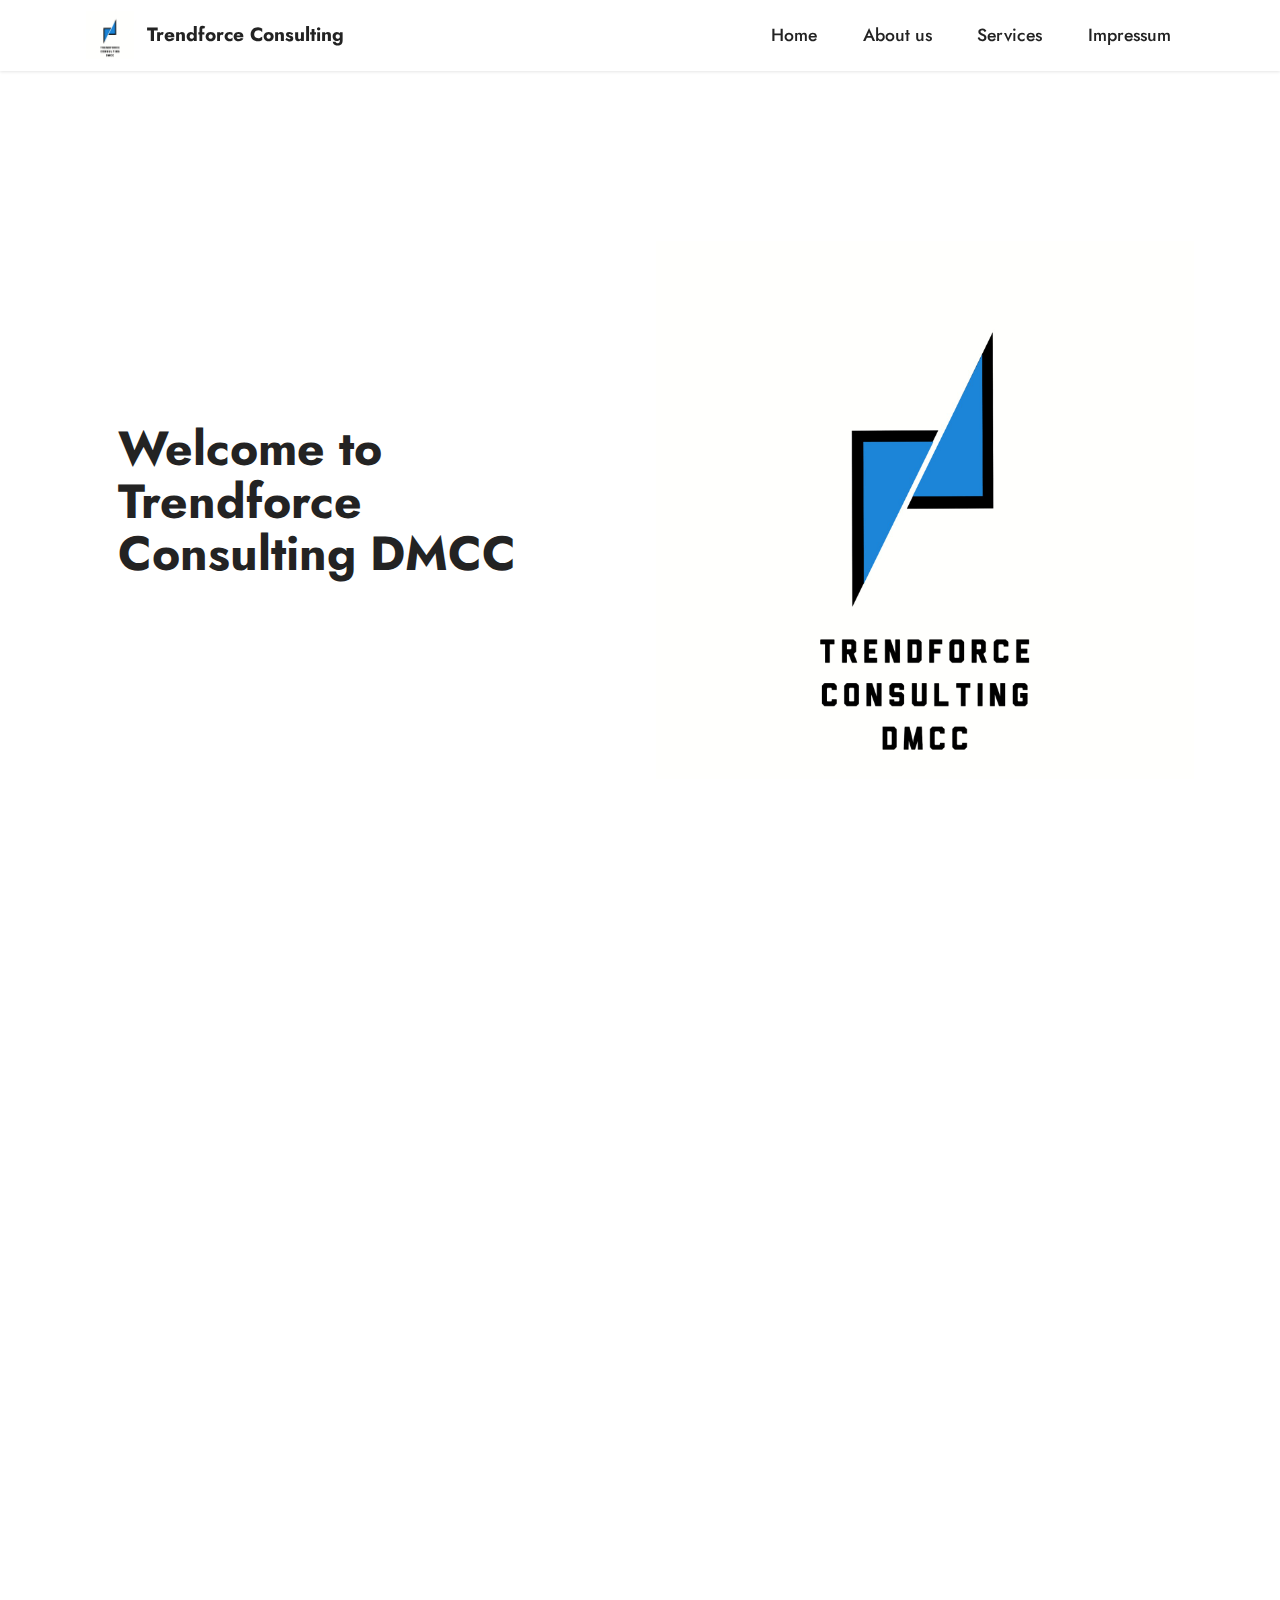
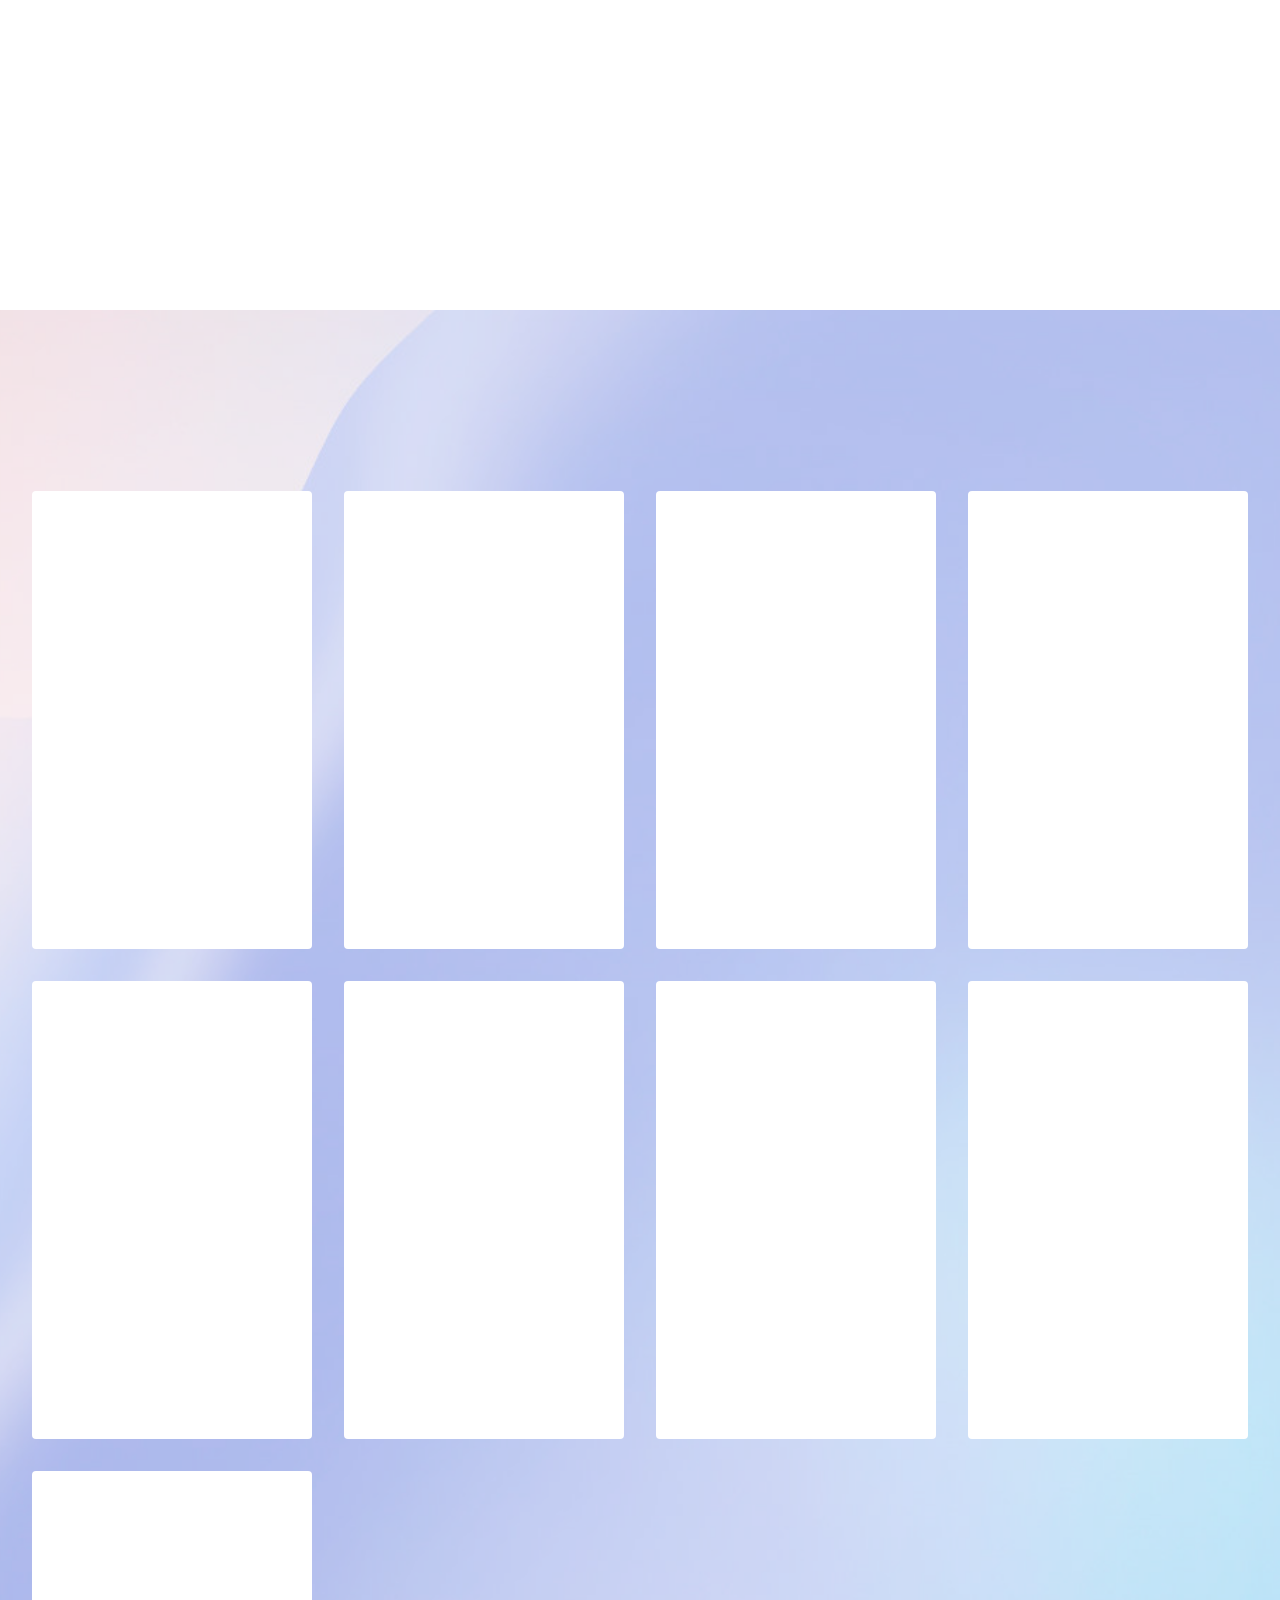
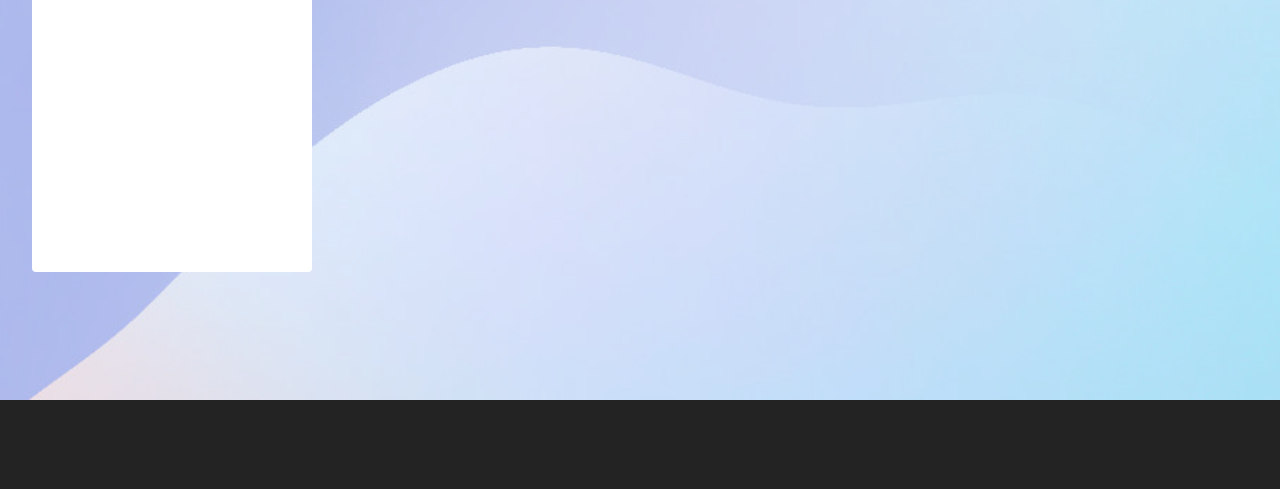
==== commit 0b4ac928: "Site Redesign" ====
--- a/index.html
+++ b/index.html
@@ -1,193 +1,271 @@
-<!DOCTYPE html>
-<html lang="en">
-
-<head>
-    <meta charset="utf-8" />
-    <meta content="width=device-width, initial-scale=1.0" name="viewport" />
-
-    <title>Startseite || Trendforce Consulting DMCC</title>
-    <meta content="" name="description" />
-    <meta content="" name="keywords" />
-
-    <!-- Favicons -->
-    <link href="assets/img/logo.jpeg" rel="icon" />
-    <link href="assets/img/apple-touch-icon.png" rel="apple-touch-icon" />
-
-    <!-- Google Fonts -->
-    <link href="https://fonts.googleapis.com/css?family=Open+Sans:300,300i,400,400i,600,600i,700,700i|Roboto:300,300i,400,400i,500,500i,600,600i,700,700i|Poppins:300,300i,400,400i,500,500i,600,600i,700,700i" rel="stylesheet" />
-
-    <!-- Vendor CSS Files -->
-    <link href="assets/vendor/bootstrap/css/bootstrap.min.css" rel="stylesheet" />
-    <link href="assets/vendor/icofont/icofont.min.css" rel="stylesheet" />
-    <link href="assets/vendor/boxicons/css/boxicons.min.css" rel="stylesheet" />
-    <link href="assets/vendor/owl.carousel/assets/owl.carousel.min.css" rel="stylesheet" />
-    <link href="assets/vendor/venobox/venobox.css" rel="stylesheet" />
-    <link href="assets/vendor/aos/aos.css" rel="stylesheet" />
-
-    <!-- Template Main CSS File -->
-    <link href="assets/css/style.css" rel="stylesheet" />
-</head>
-
-<body>
-    <!-- ======= Top Bar ======= -->
-    <div id="topbar" class="d-none d-lg-flex align-items-center fixed-top"></div>
-
-    <!-- ======= Header ======= -->
-    <header id="header" class="fixed-top">
-        <div class="container d-flex align-items-center">
-            <h1 class="logo mr-auto"><a href="#">Trendforce Consulting DMCC</a></h1>
-            <!-- Uncomment below if you prefer to use an image logo -->
-            <!-- <a href="index.html" class="logo mr-auto"><img src="assets/img/logo.png" alt=""></a>-->
-
-            <nav class="nav-menu d-none d-lg-block">
-                <ul>
-                    <li class="active"><a href="#header">Zuhause</a></li>
-                    <li><a href="#about">Über uns</a></li>
-                    <li><a href="#services">Dienstleistungen</a></li>
-                    <li><a href="#portfolio">Impressum</a></li>
-                </ul>
-            </nav>
-            <!-- .nav-menu -->
-        </div>
-    </header>
-    <!-- End Header -->
-
-    <!-- ======= Hero Section ======= -->
-    <section id="hero" class="d-flex align-items-center">
-        <div class="container text-center" data-aos="zoom-out" data-aos-delay="100">
-            <h1>Willkommen bei <span>Trendforce Consulting</span></h1>
-            <h2>Wir bieten Premium-Dienstleistungen im Vertrieb an</h2>
-            <img class="img-fluid col-md-4 text-center" alt="Trendforce Consulting" src="assets/img/logo.jpeg" style="height: 220px" />
-            <div class=""></div>
-        </div>
-    </section>
-    <!-- End Hero -->
-
-    <main id="main" class="mt-5">
-        <!-- ======= About Section ======= -->
-        <section id="about" class="about section-bg">
-            <div class="container" data-aos="fade-up">
-                <div class="section-title">
-                    <h2>Über uns</h2>
-                    <h3>Finde mehr heraus <span>Über uns</span></h3>
-                    <p>
-                        Als Dienstleistungsunternehmen bietet die Trendforce Consulting DMCC umfangreiche Beratungsdienstleistungen im Sales und Vertriebs-Bereich an.
-                    </p>
-                    <p>
-                        Angeboten werden Dienstleistungen aller Art, von der Erstellung von Vertriebskonzepten, Sales Funnels, Strukturierung von Unternehmen & Arbeitsabläufen, bis zum Zugang zum Edelmetallmarkt.
-                    </p>
-                    <p>
-                        Mit unserem internationalen und multidisziplinären Netzwerk besitzen wir außerdem das Spezialwissen und die Experten, um Unternehmen in allen Bereichen bei der Umsetzung von ICO´s (Initial Coin Offerings) und IPO´s (Initial Public Offerings) zu helfen.
-                    </p>
-                </div>
-            </div>
-        </section>
-
-        <!-- ======= Services Section ======= -->
-        <section id="services" class="services">
-            <div class="container" data-aos="fade-up">
-                <div class="section-title">
-                    <h2>Services</h2>
-                    <h3>Überprüfen Sie unsere <span>Dienstleistungen</span></h3>
-                </div>
-
-                <div class="row">
-                    <div class="col-lg-4 col-md-6 d-flex align-items-stretch" data-aos="zoom-in" data-aos-delay="100">
-                        <div class="icon-box">
-                            <div class="icon"><i class="bx bxs-message"></i></div>
-                            <p>
-                                Beratung im Bereich Digitalisierung und Initial Public Offerings (IPO)
-                            </p>
-                        </div>
-                    </div>
-
-                    <div class="col-lg-4 col-md-6 d-flex align-items-stretch mt-4 mt-md-0" data-aos="zoom-in" data-aos-delay="200">
-                        <div class="icon-box">
-                            <div class="icon"><i class="bx bxl-bitcoin"></i></div>
-                            <p>
-                                Implementierung von Blockchaintechnologie und ICO Consulting
-                            </p>
-                        </div>
-                    </div>
-
-                    <div class="col-lg-4 col-md-6 d-flex align-items-stretch mt-4 mt-lg-0" data-aos="zoom-in" data-aos-delay="300">
-                        <div class="icon-box">
-                            <div class="icon"><i class="bx bxs-shopping-bags"></i></div>
-                            <p>Optimierung von Vertriebs und Verkaufsprozessen</p>
-                        </div>
-                    </div>
-
-                    <div class="col-lg-4 col-md-6 d-flex align-items-stretch mt-4" data-aos="zoom-in" data-aos-delay="100">
-                        <div class="icon-box">
-                            <div class="icon"><i class="bx bxs-brain"></i></div>
-                            <p>Ausbildung und Entwicklung von M & A Spezialisten</p>
-                        </div>
-                    </div>
-
-                    <div class="col-lg-4 col-md-6 d-flex align-items-stretch mt-4" data-aos="zoom-in" data-aos-delay="200">
-                        <div class="icon-box">
-                            <div class="icon"><i class="bx bx-laptop"></i></div>
-                            <p>IT und Software Beratung.</p>
-                        </div>
-                    </div>
-
-                    <div class="col-lg-4 col-md-6 d-flex align-items-stretch mt-4" style="width: 100%" data-aos="zoom-in" data-aos-delay="300">
-                        <div class="icon-box">
-                            <div class="icon"><i class="bx bx-money"></i></div>
-                            <p class="text-center">
-                                Unternehmensbeteiligungen&nbsp;&nbsp;&nbsp;&nbsp;&nbsp;&nbsp;&nbsp;&nbsp;&nbsp;&nbsp;&nbsp;&nbsp;&nbsp;&nbsp;&nbsp;&nbsp;&nbsp;&nbsp;&nbsp;&nbsp;
-                            </p>
-                        </div>
-                    </div>
-                </div>
-            </div>
-        </section>
-        <!-- End Services Section -->\
-
-        <!-- ======= Portfolio Section ======= -->
-        <section id="portfolio" class="portfolio">
-            <div class="container" data-aos="fade-up">
-                <div class="section-title">
-                    <h2>Impressum</h2>
-                </div>
-
-                <address>
-            Trendforce Consulting DMCC Unit No: AG-PF-163 , AG Tower, Plot No:
-            JLT-PH1-I1A Jumeira Lakes Towers Dubai Vereinigte Arabische Emirate
-          </address>
-            </div>
-        </section>
-        <!-- End Portfolio Section -->
-    </main>
-    <!-- End #main -->
-
-    <!-- ======= Footer ======= -->
-    <footer id="footer">
-        <div class="container py-4">
-            <div class="copyright">
-                &copy; Copyright <strong><span>Trendforce Consulting</span></strong
-          >. All Rights Reserved
-        </div>
-      </div>
-    </footer>
-    <!-- End Footer -->
-
-    <div id="preloader"></div>
-    <a href="#" class="back-to-top"><i class="icofont-simple-up"></i></a>
-
-    <!-- Vendor JS Files -->
-    <script src="assets/vendor/jquery/jquery.min.js"></script>
-    <script src="assets/vendor/bootstrap/js/bootstrap.bundle.min.js"></script>
-    <script src="assets/vendor/jquery.easing/jquery.easing.min.js"></script>
-    <script src="assets/vendor/php-email-form/validate.js"></script>
-    <script src="assets/vendor/waypoints/jquery.waypoints.min.js"></script>
-    <script src="assets/vendor/counterup/counterup.min.js"></script>
-    <script src="assets/vendor/owl.carousel/owl.carousel.min.js"></script>
-    <script src="assets/vendor/isotope-layout/isotope.pkgd.min.js"></script>
-    <script src="assets/vendor/venobox/venobox.min.js"></script>
-    <script src="assets/vendor/aos/aos.js"></script>
-
-    <!-- Template Main JS File -->
-    <script src="assets/js/main.js"></script>
-  </body>
+<!DOCTYPE html>
+<html>
+
+<head>
+    <meta charset="UTF-8" />
+    <meta http-equiv="X-UA-Compatible" content="IE=edge" />
+    <meta name="viewport" content="width=device-width, initial-scale=1, minimum-scale=1" />
+    <link rel="shortcut icon" href="assets/images/logo-1.jpeg" type="image/x-icon" />
+    <meta name="description" content="TRENDFORCE CONSULTING DMCC" />
+
+    <title>Home - Welcome TO TRENDFORCE CONSULTING DMCC</title>
+    <link rel="stylesheet" href="assets/tether/tether.min.css" />
+    <link rel="stylesheet" href="assets/bootstrap/css/bootstrap.min.css" />
+    <link rel="stylesheet" href="assets/bootstrap/css/bootstrap-grid.min.css" />
+    <link rel="stylesheet" href="assets/bootstrap/css/bootstrap-reboot.min.css" />
+    <link rel="stylesheet" href="assets/dropdown/css/style.css" />
+    <link rel="stylesheet" href="assets/animatecss/animate.css" />
+    <link rel="stylesheet" href="assets/socicon/css/styles.css" />
+    <link rel="stylesheet" href="assets/theme/css/style.css" />
+    <link rel="preload" as="style" href="assets/mobirise/css/mbr-additional.css" />
+    <link rel="stylesheet" href="assets/mobirise/css/mbr-additional.css" type="text/css" />
+</head>
+
+<body>
+    <section class="menu menu1 cid-sb15UGWh6e" once="menu" id="menu1-2">
+        <nav class="navbar navbar-dropdown navbar-fixed-top navbar-expand-lg">
+            <div class="container">
+                <div class="navbar-brand">
+                    <span class="navbar-logo">
+                        <a href="index.html#top">
+                            <img src="assets/images/logo.jpeg" style="height: 3rem" />
+                        </a>
+                    </span>
+                    <span class="navbar-caption-wrap"><a class="navbar-caption text-black display-7"
+                            href="https://mobiri.se">Trendforce Consulting</a></span>
+                </div>
+                <button class="navbar-toggler" type="button" data-toggle="collapse" data-target="#navbarSupportedContent" aria-controls="navbarNavAltMarkup" aria-expanded="false" aria-label="Toggle navigation">
+                    <div class="hamburger">
+                        <span></span>
+                        <span></span>
+                        <span></span>
+                        <span></span>
+                    </div>
+                </button>
+                <div class="collapse navbar-collapse" id="navbarSupportedContent">
+                    <ul class="navbar-nav nav-dropdown nav-right" data-app-modern-menu="true">
+                        <li class="nav-item">
+                            <a class="nav-link link text-black text-primary display-4" href="index.html#top">
+                                Home</a>
+                        </li>
+                        <li class="nav-item">
+                            <a class="nav-link link text-black text-primary display-4" href="index.html#image1-4">
+                                About us</a>
+                        </li>
+                        <li class="nav-item">
+                            <a class="nav-link link text-black text-primary display-4" href="index.html#features4-6">Services</a>
+                        </li>
+                        <li class="nav-item">
+                            <a class="nav-link link text-black text-primary display-4" href="impressum.html">Impressum</a>
+                        </li>
+                    </ul>
+                </div>
+            </div>
+        </nav>
+    </section>
+
+    <section class="header14 cid-sb15VLWE2u mbr-fullscreen" id="header14-3">
+        <div class="container">
+            <div class="row justify-content-center align-items-center">
+                <div class="col-12 col-md-6 image-wrapper">
+                    <img src="assets/images/logo.jpeg" alt="" />
+                </div>
+                <div class="col-12 col-md">
+                    <div class="text-wrapper">
+                        <h1 class="mbr-section-title mbr-fonts-style mb-3 display-2">
+                            <strong>Welcome to Trendforce Consulting DMCC</strong>
+                        </h1>
+                    </div>
+                </div>
+            </div>
+        </div>
+    </section>
+
+    <section class="image1 cid-sb169kWVwl" id="image1-4">
+        <div class="container">
+            <div class="row align-items-center">
+                <div class="col-12 col-lg-6">
+                    <div class="image-wrapper">
+                        <img src="assets/images/mbr.jpeg" alt="" />
+                    </div>
+                </div>
+                <div class="col-12 col-lg">
+                    <div class="text-wrapper">
+                        <h3 class="mbr-section-title mbr-fonts-style mb-3 display-5">
+                            <strong>About Us</strong>
+                        </h3>
+                        <p class="mbr-text mbr-fonts-style display-7">
+                            &nbsp;Trendforce Consulting DMCC is an international service enterprise that offers comprehensive advice in sales and marketing.&nbsp; <br />We offer services of all kinds, from the preparation of marketing concepts, sales
+                            funnels, company structuring and work processes through to access to the precious metals market.&nbsp; <br />Our international and multidisciplinary network ensures that we have the specialist knowledge and expertise to support
+                            companies in all aspects of the realization of ICOs (Initial Coin Offerings) and IPOs (Initial Public Offerings).<br />
+                        </p>
+                    </div>
+                </div>
+            </div>
+        </div>
+    </section>
+
+    <section class="features3 cid-sb16AhE1hN" id="features4-6">
+        <div class="mbr-overlay"></div>
+        <div class="container-fluid">
+            <div class="mbr-section-head">
+                <h4 class="mbr-section-title mbr-fonts-style align-center mb-0 display-2">
+                    <strong>Services</strong>
+                </h4>
+            </div>
+            <div class="row mt-4">
+                <div class="item features-image сol-12 col-md-6 col-lg-3">
+                    <div class="item-wrapper">
+                        <div class="item-img">
+                            <img src="assets/images/mbr.jpg" alt="" title="" data-slide-to="1" />
+                        </div>
+                        <div class="item-content">
+                            <h5 class="item-title mbr-fonts-style display-7">
+                                <strong>Coaching</strong>
+                            </h5>
+                        </div>
+                    </div>
+                </div>
+                <div class="item features-image сol-12 col-md-6 col-lg-3">
+                    <div class="item-wrapper">
+                        <div class="item-img">
+                            <img src="assets/images/restructuring.jpg" alt="" title="" data-slide-to="2" />
+                        </div>
+                        <div class="item-content">
+                            <h5 class="item-title mbr-fonts-style display-7">
+                                <strong>Restructuring measures</strong>
+                            </h5>
+                        </div>
+                    </div>
+                </div>
+                <div class="item features-image сol-12 col-md-6 col-lg-3">
+                    <div class="item-wrapper">
+                        <div class="item-img">
+                            <img src="assets/images/skyscraper.jpg" alt="" title="" data-slide-to="2" />
+                        </div>
+                        <div class="item-content">
+                            <h5 class="item-title mbr-fonts-style display-7">
+                                <strong>Preparation of concepts</strong>
+                            </h5>
+                        </div>
+                    </div>
+                </div>
+                <div class="item features-image сol-12 col-md-6 col-lg-3">
+                    <div class="item-wrapper">
+                        <div class="item-img">
+                            <img src="assets/images/mbr-600x400.jpg" alt="" title="" data-slide-to="3" />
+                        </div>
+                        <div class="item-content">
+                            <h5 class="item-title mbr-fonts-style display-7">
+                                <strong>Advice on digitalization and Initial Public Offerings
+                                    (IPO)</strong>
+                            </h5>
+                        </div>
+                    </div>
+                </div>
+                <div class="item features-image сol-12 col-md-6 col-lg-3">
+                    <div class="item-wrapper">
+                        <div class="item-img">
+                            <img src="assets/images/mbr-3.jpg" alt="" title="" data-slide-to="4" />
+                        </div>
+                        <div class="item-content">
+                            <h5 class="item-title mbr-fonts-style display-7">
+                                <strong>Optimization of marketing and sales</strong>
+                            </h5>
+                        </div>
+                    </div>
+                </div>
+                <div class="item features-image сol-12 col-md-6 col-lg-3">
+                    <div class="item-wrapper">
+                        <div class="item-img">
+                            <img src="assets/images/mbr-1.jpg" alt="" title="" data-slide-to="5" />
+                        </div>
+                        <div class="item-content">
+                            <h5 class="item-title mbr-fonts-style display-7">
+                                <strong>Implementation of blockchain technology and ICO
+                                    consulting</strong>
+                            </h5>
+                        </div>
+                    </div>
+                </div>
+                <div class="item features-image сol-12 col-md-6 col-lg-3">
+                    <div class="item-wrapper">
+                        <div class="item-img">
+                            <img src="assets/images/mbr-600x355.jpeg" alt="" title="" data-slide-to="6" />
+                        </div>
+                        <div class="item-content">
+                            <h5 class="item-title mbr-fonts-style display-7">
+                                <strong>Training and development of merger &amp; acquisition
+                                    specialists</strong>
+                            </h5>
+                        </div>
+                    </div>
+                </div>
+                <div class="item features-image сol-12 col-md-6 col-lg-3">
+                    <div class="item-wrapper">
+                        <div class="item-img">
+                            <img src="assets/images/mbr-2.jpg" alt="" title="" data-slide-to="7" />
+                        </div>
+                        <div class="item-content">
+                            <h5 class="item-title mbr-fonts-style display-7">
+                                <strong>&nbsp;IT and software advice</strong>
+                            </h5>
+                        </div>
+                    </div>
+                </div>
+                <div class="item features-image сol-12 col-md-6 col-lg-3">
+                    <div class="item-wrapper">
+                        <div class="item-img">
+                            <img src="assets/images/mbr-4.jpg" alt="" title="" data-slide-to="8" />
+                        </div>
+                        <div class="item-content">
+                            <h5 class="item-title mbr-fonts-style display-7">
+                                <strong>Equity holdings</strong>
+                            </h5>
+                        </div>
+                    </div>
+                </div>
+            </div>
+        </div>
+    </section>
+
+    <section class="footer7 cid-sb16qqyhUP" once="footers" id="footer7-5">
+        <div class="container">
+            <div class="media-container-row align-center mbr-white">
+                <div class="col-12">
+                    <p class="mbr-text mb-0 mbr-fonts-style display-7">
+                        © Copyright 2020 Trendforce Consulting DMCC - All Rights Reserved
+                    </p>
+                </div>
+            </div>
+        </div>
+    </section>
+    <section style="
+        background-color: #fff;
+        font-family: -apple-system, BlinkMacSystemFont, 'Segoe UI', 'Roboto',
+          'Helvetica Neue', Arial, sans-serif;
+        color: #aaa;
+        font-size: 12px;
+        padding: 0;
+        align-items: center;
+        display: flex;
+      "></section>
+    <script src="assets/web/assets/jquery/jquery.min.js"></script>
+    <script src="assets/popper/popper.min.js"></script>
+    <script src="assets/tether/tether.min.js"></script>
+    <script src="assets/bootstrap/js/bootstrap.min.js"></script>
+    <script src="assets/smoothscroll/smooth-scroll.js"></script>
+    <script src="assets/dropdown/js/nav-dropdown.js"></script>
+    <script src="assets/dropdown/js/navbar-dropdown.js"></script>
+    <script src="assets/touchswipe/jquery.touch-swipe.min.js"></script>
+    <script src="assets/viewportchecker/jquery.viewportchecker.js"></script>
+    <script src="assets/theme/js/script.js"></script>
+
+    <div id="scrollToTop" class="scrollToTop mbr-arrow-up">
+        <a style="text-align: center"><i
+                class="mbr-arrow-up-icon mbr-arrow-up-icon-cm cm-icon cm-icon-smallarrow-up"></i></a>
+    </div>
+    <input name="animation" type="hidden" />
+</body>
+
 </html>--- a/assets/dropdown/css/style.css
+++ b/assets/dropdown/css/style.css
@@ -0,0 +1,265 @@
+.navbar-dropdown {
+  left: 0;
+  padding: 0;
+  position: absolute;
+  right: 0;
+  top: 0;
+  transition: all 0.45s ease;
+  z-index: 1030;
+  background: #282828; }
+  .navbar-dropdown .navbar-logo {
+    margin-right: 0.8rem;
+    transition: margin 0.3s ease-in-out;
+    vertical-align: middle; }
+    .navbar-dropdown .navbar-logo img {
+      height: 3.125rem;
+      transition: all 0.3s ease-in-out; }
+    .navbar-dropdown .navbar-logo.mbr-iconfont {
+      font-size: 3.125rem;
+      line-height: 3.125rem; }
+  .navbar-dropdown .navbar-caption {
+    font-weight: 700;
+    white-space: normal;
+    vertical-align: -4px;
+    line-height: 3.125rem !important; }
+    .navbar-dropdown .navbar-caption, .navbar-dropdown .navbar-caption:hover {
+      color: inherit;
+      text-decoration: none; }
+  .navbar-dropdown .mbr-iconfont + .navbar-caption {
+    vertical-align: -1px; }
+  .navbar-dropdown.navbar-fixed-top {
+    position: fixed; }
+  .navbar-dropdown .navbar-brand span {
+    vertical-align: -4px; }
+  .navbar-dropdown.bg-color.transparent {
+    background: none; }
+  .navbar-dropdown.navbar-short .navbar-brand {
+    padding: 0.625rem 0; }
+    .navbar-dropdown.navbar-short .navbar-brand span {
+      vertical-align: -1px; }
+  .navbar-dropdown.navbar-short .navbar-caption {
+    line-height: 2.375rem !important;
+    vertical-align: -2px; }
+  .navbar-dropdown.navbar-short .navbar-logo {
+    margin-right: 0.5rem; }
+    .navbar-dropdown.navbar-short .navbar-logo img {
+      height: 2.375rem; }
+    .navbar-dropdown.navbar-short .navbar-logo.mbr-iconfont {
+      font-size: 2.375rem;
+      line-height: 2.375rem; }
+  .navbar-dropdown.navbar-short .mbr-table-cell {
+    height: 3.625rem; }
+  .navbar-dropdown .navbar-close {
+    left: 0.6875rem;
+    position: fixed;
+    top: 0.75rem;
+    z-index: 1000; }
+  .navbar-dropdown .hamburger-icon {
+    content: "";
+    display: inline-block;
+    vertical-align: middle;
+    width: 16px;
+    -webkit-box-shadow: 0 -6px 0 1px #282828,0 0 0 1px #282828,0 6px 0 1px #282828;
+    -moz-box-shadow: 0 -6px 0 1px #282828,0 0 0 1px #282828,0 6px 0 1px #282828;
+    box-shadow: 0 -6px 0 1px #282828,0 0 0 1px #282828,0 6px 0 1px #282828; }
+
+.dropdown-menu .dropdown-toggle[data-toggle="dropdown-submenu"]::after {
+  border-bottom: 0.35em solid transparent;
+  border-left: 0.35em solid;
+  border-right: 0;
+  border-top: 0.35em solid transparent;
+  margin-left: 0.3rem; }
+
+.dropdown-menu .dropdown-item:focus {
+  outline: 0; }
+
+.nav-dropdown {
+  font-size: 0.75rem;
+  font-weight: 500;
+  height: auto !important; }
+  .nav-dropdown .nav-btn {
+    padding-left: 1rem; }
+  .nav-dropdown .link {
+    margin: .667em 1.667em;
+    font-weight: 500;
+    padding: 0;
+    transition: color .2s ease-in-out; }
+    .nav-dropdown .link.dropdown-toggle {
+      margin-right: 2.583em; }
+      .nav-dropdown .link.dropdown-toggle::after {
+        margin-left: .25rem;
+        border-top: 0.35em solid;
+        border-right: 0.35em solid transparent;
+        border-left: 0.35em solid transparent;
+        border-bottom: 0; }
+      .nav-dropdown .link.dropdown-toggle[aria-expanded="true"] {
+        margin: 0;
+        padding: 0.667em 3.263em  0.667em 1.667em; }
+  .nav-dropdown .link::after,
+  .nav-dropdown .dropdown-item::after {
+    color: inherit; }
+  .nav-dropdown .btn {
+    font-size: 0.75rem;
+    font-weight: 700;
+    letter-spacing: 0;
+    margin-bottom: 0;
+    padding-left: 1.25rem;
+    padding-right: 1.25rem; }
+  .nav-dropdown .dropdown-menu {
+    border-radius: 0;
+    border: 0;
+    left: 0;
+    margin: 0;
+    padding-bottom: 1.25rem;
+    padding-top: 1.25rem;
+    position: relative; }
+  .nav-dropdown .dropdown-submenu {
+    margin-left: 0.125rem;
+    top: 0; }
+  .nav-dropdown .dropdown-item {
+    font-weight: 500;
+    line-height: 2;
+    padding: 0.3846em 4.615em 0.3846em 1.5385em;
+    position: relative;
+    transition: color .2s ease-in-out, background-color .2s ease-in-out; }
+    .nav-dropdown .dropdown-item::after {
+      margin-top: -0.3077em;
+      position: absolute;
+      right: 1.1538em;
+      top: 50%; }
+    .nav-dropdown .dropdown-item:focus, .nav-dropdown .dropdown-item:hover {
+      background: none; }
+
+@media (max-width: 767px) {
+  .nav-dropdown.navbar-toggleable-sm {
+    bottom: 0;
+    display: none;
+    left: 0;
+    overflow-x: hidden;
+    position: fixed;
+    top: 0;
+    transform: translateX(-100%);
+    -ms-transform: translateX(-100%);
+    -webkit-transform: translateX(-100%);
+    width: 18.75rem;
+    z-index: 999; } }
+.nav-dropdown.navbar-toggleable-xl {
+  bottom: 0;
+  display: none;
+  left: 0;
+  overflow-x: hidden;
+  position: fixed;
+  top: 0;
+  transform: translateX(-100%);
+  -ms-transform: translateX(-100%);
+  -webkit-transform: translateX(-100%);
+  width: 18.75rem;
+  z-index: 999; }
+
+.nav-dropdown-sm {
+  display: block !important;
+  overflow-x: hidden;
+  overflow: auto;
+  padding-top: 3.875rem; }
+  .nav-dropdown-sm::after {
+    content: "";
+    display: block;
+    height: 3rem;
+    width: 100%; }
+  .nav-dropdown-sm.collapse.in ~ .navbar-close {
+    display: block !important; }
+  .nav-dropdown-sm.collapsing, .nav-dropdown-sm.collapse.in {
+    transform: translateX(0);
+    -ms-transform: translateX(0);
+    -webkit-transform: translateX(0);
+    transition: all 0.25s ease-out;
+    -webkit-transition: all 0.25s ease-out;
+    background: #282828; }
+  .nav-dropdown-sm.collapsing[aria-expanded="false"] {
+    transform: translateX(-100%);
+    -ms-transform: translateX(-100%);
+    -webkit-transform: translateX(-100%); }
+  .nav-dropdown-sm .nav-item {
+    display: block;
+    margin-left: 0 !important;
+    padding-left: 0; }
+  .nav-dropdown-sm .link,
+  .nav-dropdown-sm .dropdown-item {
+    border-top: 1px dotted rgba(255, 255, 255, 0.1);
+    font-size: 0.8125rem;
+    line-height: 1.6;
+    margin: 0 !important;
+    padding: 0.875rem 2.4rem 0.875rem 1.5625rem !important;
+    position: relative;
+    white-space: normal; }
+    .nav-dropdown-sm .link:focus, .nav-dropdown-sm .link:hover,
+    .nav-dropdown-sm .dropdown-item:focus,
+    .nav-dropdown-sm .dropdown-item:hover {
+      background: rgba(0, 0, 0, 0.2) !important;
+      color: #c0a375; }
+  .nav-dropdown-sm .nav-btn {
+    position: relative;
+    padding: 1.5625rem 1.5625rem 0 1.5625rem; }
+    .nav-dropdown-sm .nav-btn::before {
+      border-top: 1px dotted rgba(255, 255, 255, 0.1);
+      content: "";
+      left: 0;
+      position: absolute;
+      top: 0;
+      width: 100%; }
+    .nav-dropdown-sm .nav-btn + .nav-btn {
+      padding-top: 0.625rem; }
+      .nav-dropdown-sm .nav-btn + .nav-btn::before {
+        display: none; }
+  .nav-dropdown-sm .btn {
+    padding: 0.625rem 0; }
+  .nav-dropdown-sm .dropdown-toggle[data-toggle="dropdown-submenu"]::after {
+    margin-left: .25rem;
+    border-top: 0.35em solid;
+    border-right: 0.35em solid transparent;
+    border-left: 0.35em solid transparent;
+    border-bottom: 0; }
+  .nav-dropdown-sm .dropdown-toggle[data-toggle="dropdown-submenu"][aria-expanded="true"]::after {
+    border-top: 0;
+    border-right: 0.35em solid transparent;
+    border-left: 0.35em solid transparent;
+    border-bottom: 0.35em solid; }
+  .nav-dropdown-sm .dropdown-menu {
+    margin: 0;
+    padding: 0;
+    position: relative;
+    top: 0;
+    left: 0;
+    width: 100%;
+    border: 0;
+    float: none;
+    border-radius: 0;
+    background: none; }
+  .nav-dropdown-sm .dropdown-submenu {
+    left: 100%;
+    margin-left: 0.125rem;
+    margin-top: -1.25rem;
+    top: 0; }
+
+.navbar-toggleable-sm .nav-dropdown .dropdown-menu {
+  position: absolute; }
+
+.navbar-toggleable-sm .nav-dropdown .dropdown-submenu {
+  left: 100%;
+  margin-left: 0.125rem;
+  margin-top: -1.25rem;
+  top: 0; }
+
+.navbar-toggleable-sm.opened .nav-dropdown .dropdown-menu {
+  position: relative; }
+
+.navbar-toggleable-sm.opened .nav-dropdown .dropdown-submenu {
+  left: 0;
+  margin-left: 00rem;
+  margin-top: 0rem;
+  top: 0; }
+
+.is-builder .nav-dropdown.collapsing {
+  transition: none !important; }
+
+/*# sourceMappingURL=style.css.map */
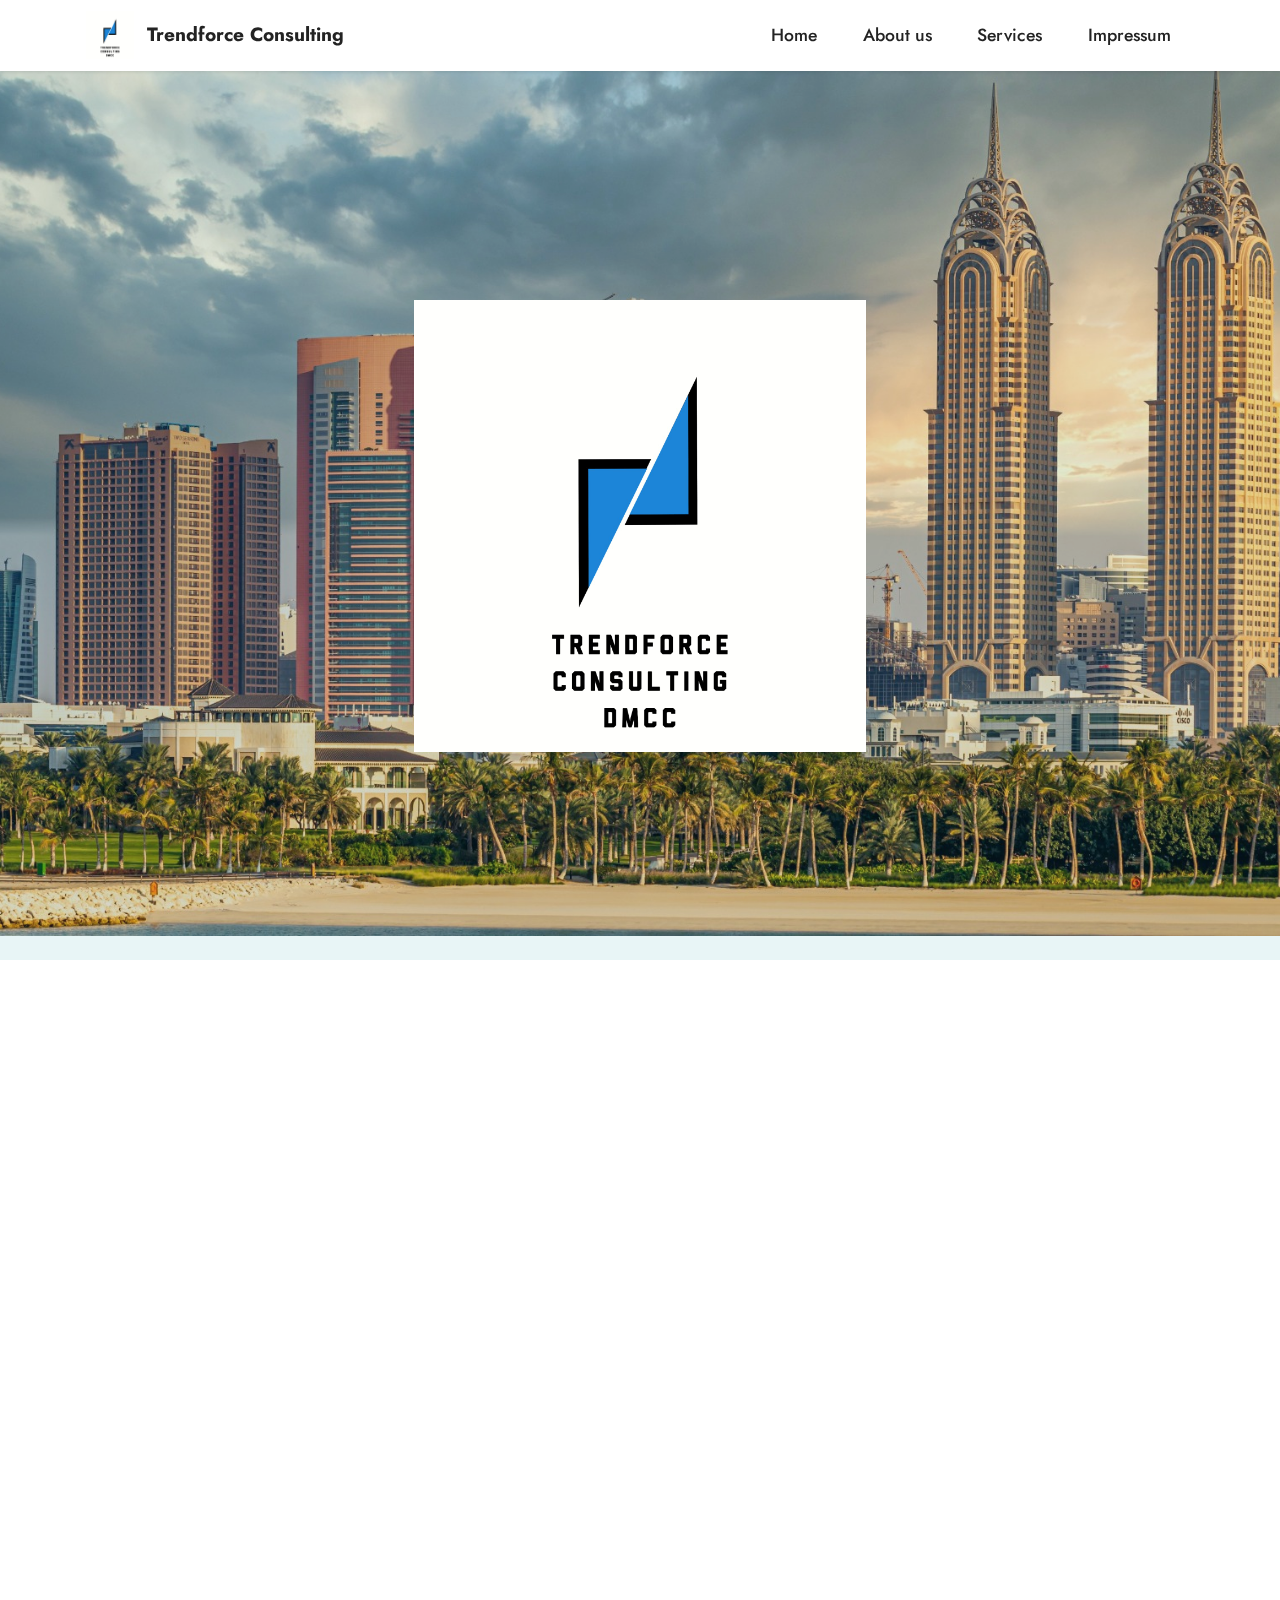
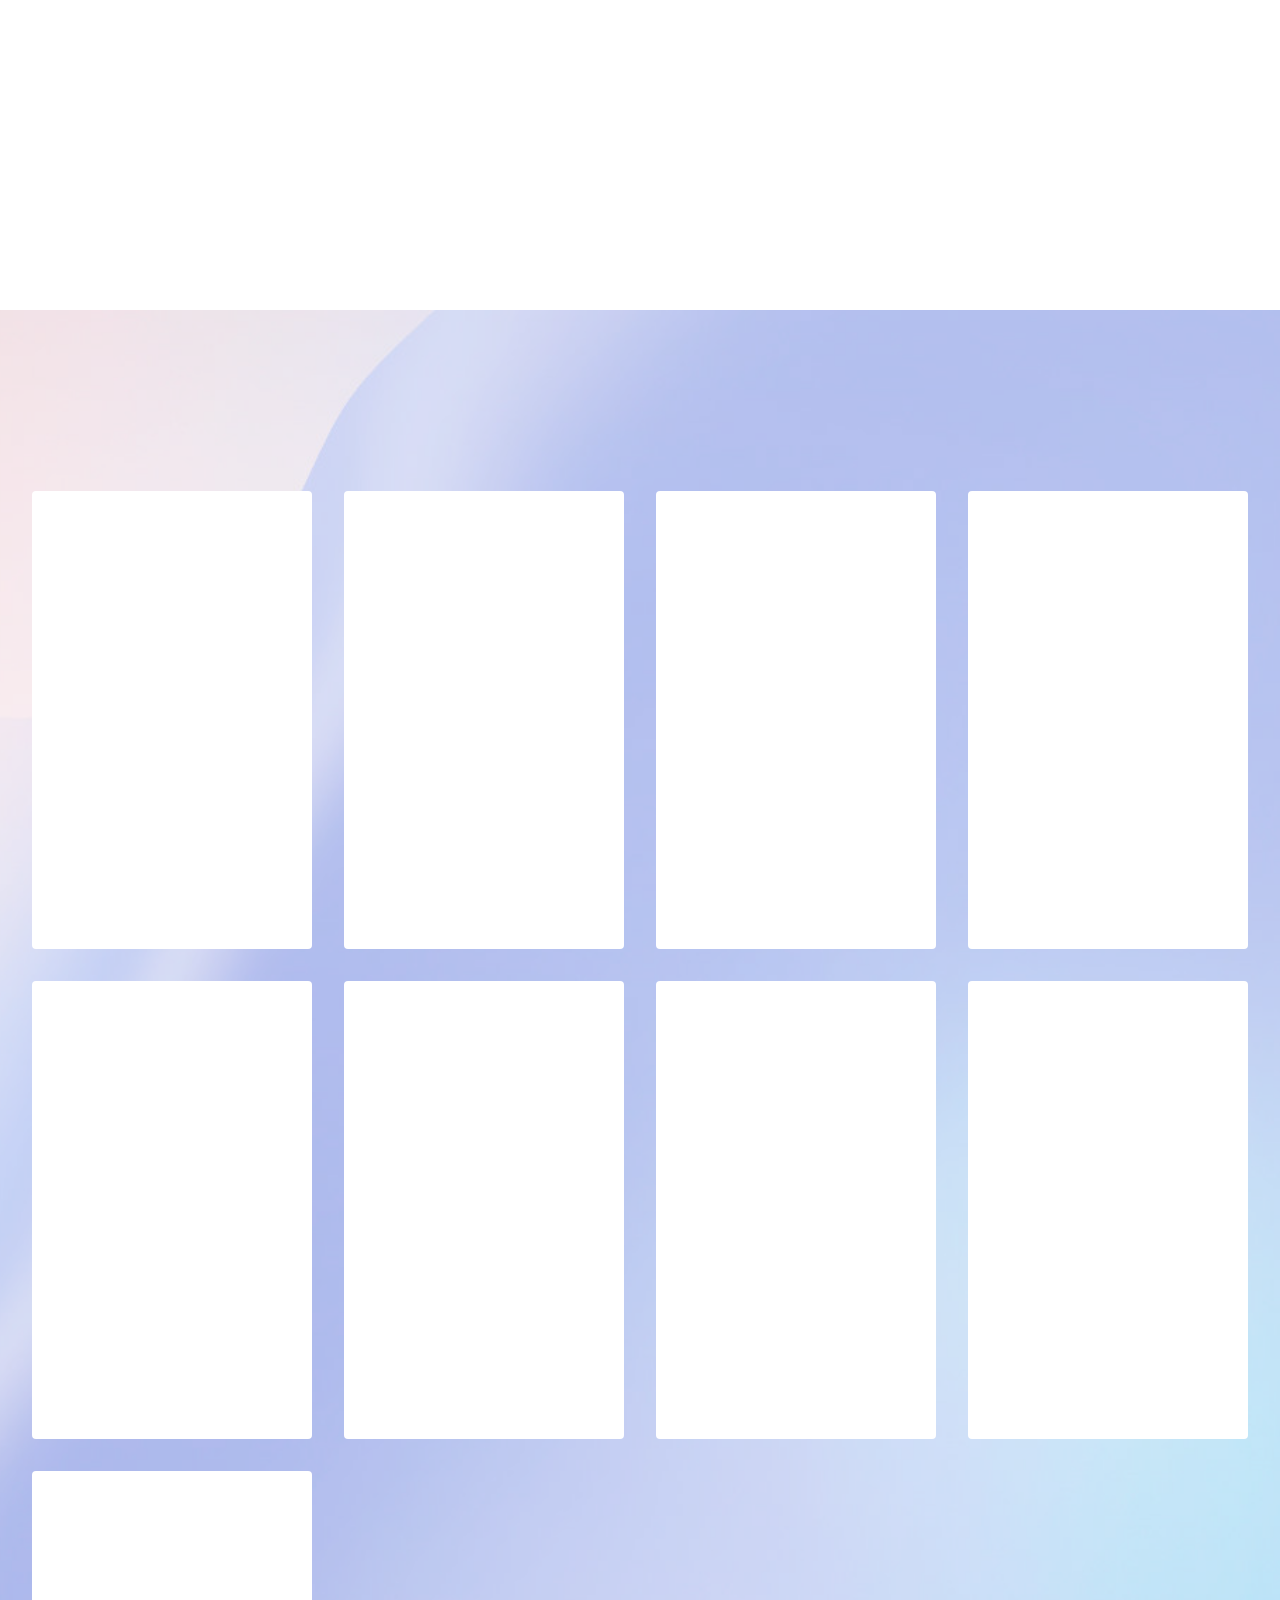
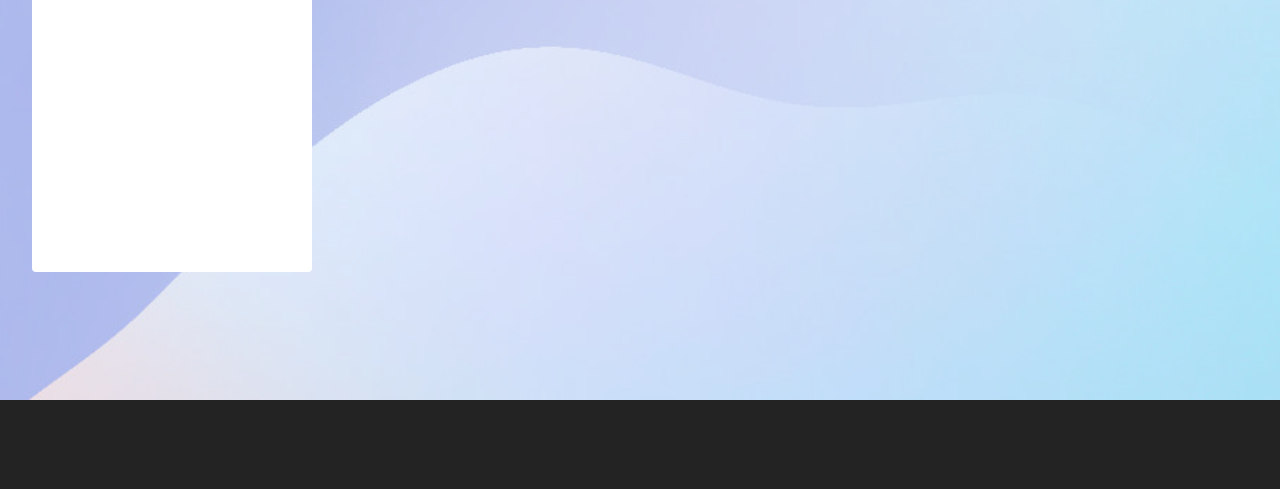
==== commit 5e0fc4b5: "Clone Redesign" ====
--- a/index.html
+++ b/index.html
@@ -1,271 +1,264 @@
 <!DOCTYPE html>
-<html>
-
+<html  >
 <head>
-    <meta charset="UTF-8" />
-    <meta http-equiv="X-UA-Compatible" content="IE=edge" />
-    <meta name="viewport" content="width=device-width, initial-scale=1, minimum-scale=1" />
-    <link rel="shortcut icon" href="assets/images/logo-1.jpeg" type="image/x-icon" />
-    <meta name="description" content="TRENDFORCE CONSULTING DMCC" />
-
-    <title>Home - Welcome TO TRENDFORCE CONSULTING DMCC</title>
-    <link rel="stylesheet" href="assets/tether/tether.min.css" />
-    <link rel="stylesheet" href="assets/bootstrap/css/bootstrap.min.css" />
-    <link rel="stylesheet" href="assets/bootstrap/css/bootstrap-grid.min.css" />
-    <link rel="stylesheet" href="assets/bootstrap/css/bootstrap-reboot.min.css" />
-    <link rel="stylesheet" href="assets/dropdown/css/style.css" />
-    <link rel="stylesheet" href="assets/animatecss/animate.css" />
-    <link rel="stylesheet" href="assets/socicon/css/styles.css" />
-    <link rel="stylesheet" href="assets/theme/css/style.css" />
-    <link rel="preload" as="style" href="assets/mobirise/css/mbr-additional.css" />
-    <link rel="stylesheet" href="assets/mobirise/css/mbr-additional.css" type="text/css" />
+  <meta charset="UTF-8">
+  <meta http-equiv="X-UA-Compatible" content="IE=edge">  
+  <meta name="viewport" content="width=device-width, initial-scale=1, minimum-scale=1">
+  <link rel="shortcut icon" href="assets/images/logo-1.jpeg" type="image/x-icon">
+  <meta name="description" content="TRENDFORCE CONSULTING DMCC">
+  
+  
+  <title>Home - Welcome TO TRENDFORCE CONSULTING DMCC</title>
+  <link rel="stylesheet" href="assets/tether/tether.min.css">
+  <link rel="stylesheet" href="assets/bootstrap/css/bootstrap.min.css">
+  <link rel="stylesheet" href="assets/bootstrap/css/bootstrap-grid.min.css">
+  <link rel="stylesheet" href="assets/bootstrap/css/bootstrap-reboot.min.css">
+  <link rel="stylesheet" href="assets/dropdown/css/style.css">
+  <link rel="stylesheet" href="assets/animatecss/animate.css">
+  <link rel="stylesheet" href="assets/socicon/css/styles.css">
+  <link rel="stylesheet" href="assets/theme/css/style.css">
+  <link rel="preload" as="style" href="assets/mobirise/css/mbr-additional.css"><link rel="stylesheet" href="assets/mobirise/css/mbr-additional.css" type="text/css">
+  
+  
+  
+  
 </head>
-
 <body>
-    <section class="menu menu1 cid-sb15UGWh6e" once="menu" id="menu1-2">
-        <nav class="navbar navbar-dropdown navbar-fixed-top navbar-expand-lg">
-            <div class="container">
-                <div class="navbar-brand">
-                    <span class="navbar-logo">
-                        <a href="index.html#top">
-                            <img src="assets/images/logo.jpeg" style="height: 3rem" />
-                        </a>
-                    </span>
-                    <span class="navbar-caption-wrap"><a class="navbar-caption text-black display-7"
-                            href="https://mobiri.se">Trendforce Consulting</a></span>
-                </div>
-                <button class="navbar-toggler" type="button" data-toggle="collapse" data-target="#navbarSupportedContent" aria-controls="navbarNavAltMarkup" aria-expanded="false" aria-label="Toggle navigation">
-                    <div class="hamburger">
-                        <span></span>
-                        <span></span>
-                        <span></span>
-                        <span></span>
-                    </div>
-                </button>
-                <div class="collapse navbar-collapse" id="navbarSupportedContent">
-                    <ul class="navbar-nav nav-dropdown nav-right" data-app-modern-menu="true">
-                        <li class="nav-item">
-                            <a class="nav-link link text-black text-primary display-4" href="index.html#top">
-                                Home</a>
-                        </li>
-                        <li class="nav-item">
-                            <a class="nav-link link text-black text-primary display-4" href="index.html#image1-4">
-                                About us</a>
-                        </li>
-                        <li class="nav-item">
-                            <a class="nav-link link text-black text-primary display-4" href="index.html#features4-6">Services</a>
-                        </li>
-                        <li class="nav-item">
-                            <a class="nav-link link text-black text-primary display-4" href="impressum.html">Impressum</a>
-                        </li>
-                    </ul>
-                </div>
-            </div>
-        </nav>
-    </section>
-
-    <section class="header14 cid-sb15VLWE2u mbr-fullscreen" id="header14-3">
+  
+  <section class="menu menu1 cid-sb15UGWh6e" once="menu" id="menu1-2">
+    
+
+    <nav class="navbar navbar-dropdown navbar-fixed-top navbar-expand-lg">
         <div class="container">
-            <div class="row justify-content-center align-items-center">
-                <div class="col-12 col-md-6 image-wrapper">
-                    <img src="assets/images/logo.jpeg" alt="" />
-                </div>
-                <div class="col-12 col-md">
-                    <div class="text-wrapper">
-                        <h1 class="mbr-section-title mbr-fonts-style mb-3 display-2">
-                            <strong>Welcome to Trendforce Consulting DMCC</strong>
-                        </h1>
-                    </div>
-                </div>
-            </div>
-        </div>
-    </section>
-
-    <section class="image1 cid-sb169kWVwl" id="image1-4">
-        <div class="container">
-            <div class="row align-items-center">
-                <div class="col-12 col-lg-6">
-                    <div class="image-wrapper">
-                        <img src="assets/images/mbr.jpeg" alt="" />
-                    </div>
-                </div>
-                <div class="col-12 col-lg">
-                    <div class="text-wrapper">
-                        <h3 class="mbr-section-title mbr-fonts-style mb-3 display-5">
-                            <strong>About Us</strong>
-                        </h3>
-                        <p class="mbr-text mbr-fonts-style display-7">
-                            &nbsp;Trendforce Consulting DMCC is an international service enterprise that offers comprehensive advice in sales and marketing.&nbsp; <br />We offer services of all kinds, from the preparation of marketing concepts, sales
-                            funnels, company structuring and work processes through to access to the precious metals market.&nbsp; <br />Our international and multidisciplinary network ensures that we have the specialist knowledge and expertise to support
-                            companies in all aspects of the realization of ICOs (Initial Coin Offerings) and IPOs (Initial Public Offerings).<br />
-                        </p>
-                    </div>
-                </div>
-            </div>
-        </div>
-    </section>
-
-    <section class="features3 cid-sb16AhE1hN" id="features4-6">
-        <div class="mbr-overlay"></div>
-        <div class="container-fluid">
-            <div class="mbr-section-head">
-                <h4 class="mbr-section-title mbr-fonts-style align-center mb-0 display-2">
-                    <strong>Services</strong>
-                </h4>
-            </div>
-            <div class="row mt-4">
-                <div class="item features-image сol-12 col-md-6 col-lg-3">
-                    <div class="item-wrapper">
-                        <div class="item-img">
-                            <img src="assets/images/mbr.jpg" alt="" title="" data-slide-to="1" />
-                        </div>
-                        <div class="item-content">
-                            <h5 class="item-title mbr-fonts-style display-7">
-                                <strong>Coaching</strong>
-                            </h5>
-                        </div>
-                    </div>
-                </div>
-                <div class="item features-image сol-12 col-md-6 col-lg-3">
-                    <div class="item-wrapper">
-                        <div class="item-img">
-                            <img src="assets/images/restructuring.jpg" alt="" title="" data-slide-to="2" />
-                        </div>
-                        <div class="item-content">
-                            <h5 class="item-title mbr-fonts-style display-7">
-                                <strong>Restructuring measures</strong>
-                            </h5>
-                        </div>
-                    </div>
-                </div>
-                <div class="item features-image сol-12 col-md-6 col-lg-3">
-                    <div class="item-wrapper">
-                        <div class="item-img">
-                            <img src="assets/images/skyscraper.jpg" alt="" title="" data-slide-to="2" />
-                        </div>
-                        <div class="item-content">
-                            <h5 class="item-title mbr-fonts-style display-7">
-                                <strong>Preparation of concepts</strong>
-                            </h5>
-                        </div>
-                    </div>
-                </div>
-                <div class="item features-image сol-12 col-md-6 col-lg-3">
-                    <div class="item-wrapper">
-                        <div class="item-img">
-                            <img src="assets/images/mbr-600x400.jpg" alt="" title="" data-slide-to="3" />
-                        </div>
-                        <div class="item-content">
-                            <h5 class="item-title mbr-fonts-style display-7">
-                                <strong>Advice on digitalization and Initial Public Offerings
-                                    (IPO)</strong>
-                            </h5>
-                        </div>
-                    </div>
-                </div>
-                <div class="item features-image сol-12 col-md-6 col-lg-3">
-                    <div class="item-wrapper">
-                        <div class="item-img">
-                            <img src="assets/images/mbr-3.jpg" alt="" title="" data-slide-to="4" />
-                        </div>
-                        <div class="item-content">
-                            <h5 class="item-title mbr-fonts-style display-7">
-                                <strong>Optimization of marketing and sales</strong>
-                            </h5>
-                        </div>
-                    </div>
-                </div>
-                <div class="item features-image сol-12 col-md-6 col-lg-3">
-                    <div class="item-wrapper">
-                        <div class="item-img">
-                            <img src="assets/images/mbr-1.jpg" alt="" title="" data-slide-to="5" />
-                        </div>
-                        <div class="item-content">
-                            <h5 class="item-title mbr-fonts-style display-7">
-                                <strong>Implementation of blockchain technology and ICO
-                                    consulting</strong>
-                            </h5>
-                        </div>
-                    </div>
-                </div>
-                <div class="item features-image сol-12 col-md-6 col-lg-3">
-                    <div class="item-wrapper">
-                        <div class="item-img">
-                            <img src="assets/images/mbr-600x355.jpeg" alt="" title="" data-slide-to="6" />
-                        </div>
-                        <div class="item-content">
-                            <h5 class="item-title mbr-fonts-style display-7">
-                                <strong>Training and development of merger &amp; acquisition
-                                    specialists</strong>
-                            </h5>
-                        </div>
-                    </div>
-                </div>
-                <div class="item features-image сol-12 col-md-6 col-lg-3">
-                    <div class="item-wrapper">
-                        <div class="item-img">
-                            <img src="assets/images/mbr-2.jpg" alt="" title="" data-slide-to="7" />
-                        </div>
-                        <div class="item-content">
-                            <h5 class="item-title mbr-fonts-style display-7">
-                                <strong>&nbsp;IT and software advice</strong>
-                            </h5>
-                        </div>
-                    </div>
-                </div>
-                <div class="item features-image сol-12 col-md-6 col-lg-3">
-                    <div class="item-wrapper">
-                        <div class="item-img">
-                            <img src="assets/images/mbr-4.jpg" alt="" title="" data-slide-to="8" />
-                        </div>
-                        <div class="item-content">
-                            <h5 class="item-title mbr-fonts-style display-7">
-                                <strong>Equity holdings</strong>
-                            </h5>
-                        </div>
-                    </div>
-                </div>
-            </div>
-        </div>
-    </section>
-
-    <section class="footer7 cid-sb16qqyhUP" once="footers" id="footer7-5">
-        <div class="container">
-            <div class="media-container-row align-center mbr-white">
-                <div class="col-12">
-                    <p class="mbr-text mb-0 mbr-fonts-style display-7">
-                        © Copyright 2020 Trendforce Consulting DMCC - All Rights Reserved
-                    </p>
-                </div>
-            </div>
-        </div>
-    </section>
-    <section style="
-        background-color: #fff;
-        font-family: -apple-system, BlinkMacSystemFont, 'Segoe UI', 'Roboto',
-          'Helvetica Neue', Arial, sans-serif;
-        color: #aaa;
-        font-size: 12px;
-        padding: 0;
-        align-items: center;
-        display: flex;
-      "></section>
-    <script src="assets/web/assets/jquery/jquery.min.js"></script>
-    <script src="assets/popper/popper.min.js"></script>
-    <script src="assets/tether/tether.min.js"></script>
-    <script src="assets/bootstrap/js/bootstrap.min.js"></script>
-    <script src="assets/smoothscroll/smooth-scroll.js"></script>
-    <script src="assets/dropdown/js/nav-dropdown.js"></script>
-    <script src="assets/dropdown/js/navbar-dropdown.js"></script>
-    <script src="assets/touchswipe/jquery.touch-swipe.min.js"></script>
-    <script src="assets/viewportchecker/jquery.viewportchecker.js"></script>
-    <script src="assets/theme/js/script.js"></script>
-
-    <div id="scrollToTop" class="scrollToTop mbr-arrow-up">
-        <a style="text-align: center"><i
-                class="mbr-arrow-up-icon mbr-arrow-up-icon-cm cm-icon cm-icon-smallarrow-up"></i></a>
-    </div>
-    <input name="animation" type="hidden" />
-</body>
-
+            <div class="navbar-brand">
+                <span class="navbar-logo">
+                    <a href="index.html#top">
+                        <img src="assets/images/logo.jpeg" alt="Mobirise" style="height: 3rem;">
+                    </a>
+                </span>
+                <span class="navbar-caption-wrap"><a class="navbar-caption text-black display-7" href="https://mobiri.se">Trendforce Consulting</a></span>
+            </div>
+            <button class="navbar-toggler" type="button" data-toggle="collapse" data-target="#navbarSupportedContent" aria-controls="navbarNavAltMarkup" aria-expanded="false" aria-label="Toggle navigation">
+                <div class="hamburger">
+                    <span></span>
+                    <span></span>
+                    <span></span>
+                    <span></span>
+                </div>
+            </button>
+            <div class="collapse navbar-collapse" id="navbarSupportedContent">
+                <ul class="navbar-nav nav-dropdown nav-right" data-app-modern-menu="true"><li class="nav-item"><a class="nav-link link text-black text-primary display-4" href="index.html">
+                            Home</a></li>
+                    <li class="nav-item"><a class="nav-link link text-black text-primary display-4" href="index.html#image1-4">
+                            About us</a></li>
+                    <li class="nav-item"><a class="nav-link link text-black text-primary display-4" href="index.html#features4-6">Services</a>
+                    </li><li class="nav-item"><a class="nav-link link text-black text-primary display-4" href="impressum.html">Impressum</a></li></ul>
+                
+                
+            </div>
+        </div>
+    </nav>
+</section>
+
+<section class="header10 cid-scBLS80wn1 mbr-fullscreen mbr-parallax-background" id="header10-e">
+
+    
+
+    <div class="mbr-overlay" style="opacity: 0.1; background-color: rgb(34, 153, 170);"></div>
+
+    <div class="align-center container-fluid">
+        <div class="row justify-content-center">
+            <div class="col-md-12 col-lg-9">
+                
+                
+                
+                <div class="image-wrap mt-4">
+                    <img src="assets/images/logo.jpeg" alt="Mobirise" title="">
+                </div>
+            </div>
+        </div>
+    </div>
+</section>
+
+<section class="image1 cid-sb169kWVwl" id="image1-4">
+    
+
+    
+
+    <div class="container">
+        <div class="row align-items-center">
+            <div class="col-12 col-lg-6">
+                <div class="image-wrapper">
+                    <img src="assets/images/mbr.jpeg" alt="">
+                    
+                </div>
+            </div>
+            <div class="col-12 col-lg">
+                <div class="text-wrapper">
+                    <h3 class="mbr-section-title mbr-fonts-style mb-3 display-5"><strong>About Us</strong></h3>
+                    <p class="mbr-text mbr-fonts-style display-7">&nbsp;Trendforce Consulting DMCC is an international service enterprise that offers comprehensive advice in sales and marketing.&nbsp; <br>We offer services of all kinds, from the preparation of marketing concepts, sales funnels, company structuring and work processes through to access to the precious metals market.&nbsp; <br>Our international and multidisciplinary network ensures that we have the specialist knowledge and expertise to support companies in all aspects of the realization of ICOs (Initial Coin Offerings) and IPOs (Initial Public Offerings).<br></p>
+                </div>
+            </div>
+        </div>
+    </div>
+</section>
+
+<section class="features3 cid-sb16AhE1hN" id="features4-6">
+    
+    <div class="mbr-overlay"></div>
+    <div class="container-fluid">
+        <div class="mbr-section-head">
+            <h4 class="mbr-section-title mbr-fonts-style align-center mb-0 display-2">
+                <strong>Services</strong></h4>
+            
+        </div>
+        <div class="row mt-4">
+            
+            <div class="item features-image сol-12 col-md-6 col-lg-3">
+                <div class="item-wrapper">
+                    <div class="item-img">
+                        <img src="assets/images/mbr.jpg" alt="" title="" data-slide-to="1">
+                    </div>
+                    <div class="item-content">
+                        <h5 class="item-title mbr-fonts-style display-7"><strong>Coaching</strong></h5>
+                        
+                        
+                    </div>
+                    
+                </div>
+            </div>
+            <div class="item features-image сol-12 col-md-6 col-lg-3">
+                <div class="item-wrapper">
+                    <div class="item-img">
+                        <img src="assets/images/restructuring.jpg" alt="" title="" data-slide-to="2">
+                    </div>
+                    <div class="item-content">
+                        <h5 class="item-title mbr-fonts-style display-7"><strong>Restructuring measures</strong></h5>
+                        
+                        
+                    </div>
+                    
+                </div>
+            </div><div class="item features-image сol-12 col-md-6 col-lg-3">
+                <div class="item-wrapper">
+                    <div class="item-img">
+                        <img src="assets/images/skyscraper.jpg" alt="" title="" data-slide-to="2">
+                    </div>
+                    <div class="item-content">
+                        <h5 class="item-title mbr-fonts-style display-7"><strong>Preparation of concepts</strong></h5>
+                        
+                        
+                    </div>
+                    
+                </div>
+            </div><div class="item features-image сol-12 col-md-6 col-lg-3">
+                <div class="item-wrapper">
+                    <div class="item-img">
+                        <img src="assets/images/mbr-600x400.jpg" alt="" title="" data-slide-to="3">
+                    </div>
+                    <div class="item-content">
+                        <h5 class="item-title mbr-fonts-style display-7"><strong>Advice on digitalization and Initial Public Offerings (IPO)</strong></h5>
+                        
+                        
+                    </div>
+                    
+                </div>
+            </div><div class="item features-image сol-12 col-md-6 col-lg-3">
+                <div class="item-wrapper">
+                    <div class="item-img">
+                        <img src="assets/images/mbr-3.jpg" alt="" title="" data-slide-to="4">
+                    </div>
+                    <div class="item-content">
+                        <h5 class="item-title mbr-fonts-style display-7"><strong>Optimization of marketing and sales</strong></h5>
+                        
+                        
+                    </div>
+                    
+                </div>
+            </div><div class="item features-image сol-12 col-md-6 col-lg-3">
+                <div class="item-wrapper">
+                    <div class="item-img">
+                        <img src="assets/images/mbr-1.jpg" alt="" title="" data-slide-to="5">
+                    </div>
+                    <div class="item-content">
+                        <h5 class="item-title mbr-fonts-style display-7"><strong>Implementation of blockchain technology and ICO consulting</strong></h5>
+                        
+                        
+                    </div>
+                    
+                </div>
+            </div><div class="item features-image сol-12 col-md-6 col-lg-3">
+                <div class="item-wrapper">
+                    <div class="item-img">
+                        <img src="assets/images/mbr-600x355.jpeg" alt="" title="" data-slide-to="6">
+                    </div>
+                    <div class="item-content">
+                        <h5 class="item-title mbr-fonts-style display-7"><strong>Training and development of merger &amp; acquisition specialists</strong></h5>
+                        
+                        
+                    </div>
+                    
+                </div>
+            </div><div class="item features-image сol-12 col-md-6 col-lg-3">
+                <div class="item-wrapper">
+                    <div class="item-img">
+                        <img src="assets/images/mbr-2.jpg" alt="" title="" data-slide-to="7">
+                    </div>
+                    <div class="item-content">
+                        <h5 class="item-title mbr-fonts-style display-7"><strong>&nbsp;IT and software advice</strong></h5>
+                        
+                        
+                    </div>
+                    
+                </div>
+            </div><div class="item features-image сol-12 col-md-6 col-lg-3">
+                <div class="item-wrapper">
+                    <div class="item-img">
+                        <img src="assets/images/mbr-4.jpg" alt="" title="" data-slide-to="8">
+                    </div>
+                    <div class="item-content">
+                        <h5 class="item-title mbr-fonts-style display-7"><strong>Equity holdings</strong></h5>
+                        
+                        
+                    </div>
+                    
+                </div>
+            </div>
+            
+        </div>
+    </div>
+</section>
+
+<section class="footer7 cid-sb16qqyhUP" once="footers" id="footer7-5">
+
+    
+
+    
+
+    <div class="container">
+        <div class="media-container-row align-center mbr-white">
+            <div class="col-12">
+                <p class="mbr-text mb-0 mbr-fonts-style display-7">
+                    © Copyright 2020 Trendforce Consulting DMCC - All Rights Reserved
+                </p>
+            </div>
+        </div>
+    </div>
+</section>
+<script src="assets/web/assets/jquery/jquery.min.js"></script>  
+<script src="assets/popper/popper.min.js"></script>  
+<script src="assets/tether/tether.min.js"></script>  
+<script src="assets/bootstrap/js/bootstrap.min.js"></script>  
+<script src="assets/smoothscroll/smooth-scroll.js"></script>  
+<script src="assets/dropdown/js/nav-dropdown.js"></script>  
+<script src="assets/dropdown/js/navbar-dropdown.js"></script>  
+<script src="assets/touchswipe/jquery.touch-swipe.min.js"></script>  
+<script src="assets/viewportchecker/jquery.viewportchecker.js"></script>  
+<script src="assets/parallax/jarallax.min.js"></script>  
+<script src="assets/theme/js/script.js"></script>  
+  
+  
+ <div id="scrollToTop" class="scrollToTop mbr-arrow-up"><a style="text-align: center;"><i class="mbr-arrow-up-icon mbr-arrow-up-icon-cm cm-icon cm-icon-smallarrow-up"></i></a></div>
+    <input name="animation" type="hidden">
+  </body>
 </html>--- a/assets/mobirise/css/mbr-additional.css
+++ b/assets/mobirise/css/mbr-additional.css
@@ -1035,29 +1035,17 @@
     left: -1rem;
   }
 }
-.cid-sb15VLWE2u {
-  background-color: #ffffff;
-}
-.cid-sb15VLWE2u .row {
-  flex-direction: row-reverse;
-}
-@media (max-width: 991px) {
-  .cid-sb15VLWE2u .image-wrapper {
-    margin-bottom: 2rem;
-  }
-}
-.cid-sb15VLWE2u .image-wrapper img {
+.cid-scBLS80wn1 {
+  background-image: url("../../../assets/images/dubai.jpeg");
+}
+.cid-scBLS80wn1 .image-wrap img {
   width: 100%;
-  object-fit: cover;
 }
 @media (min-width: 992px) {
-  .cid-sb15VLWE2u .text-wrapper {
-    padding: 0 2rem;
-  }
-}
-@media (max-width: 768px) {
-  .cid-sb15VLWE2u .text-wrapper {
-    margin-bottom: 2rem;
+  .cid-scBLS80wn1 .image-wrap img {
+    display: block;
+    margin: auto;
+    width: 50%;
   }
 }
 .cid-sb169kWVwl {
--- a/assets/mobirise/css/mbr-additional.css
+++ b/assets/mobirise/css/mbr-additional.css
@@ -1035,29 +1035,17 @@
     left: -1rem;
   }
 }
-.cid-sb15VLWE2u {
-  background-color: #ffffff;
-}
-.cid-sb15VLWE2u .row {
-  flex-direction: row-reverse;
-}
-@media (max-width: 991px) {
-  .cid-sb15VLWE2u .image-wrapper {
-    margin-bottom: 2rem;
-  }
-}
-.cid-sb15VLWE2u .image-wrapper img {
+.cid-scBLS80wn1 {
+  background-image: url("../../../assets/images/dubai.jpeg");
+}
+.cid-scBLS80wn1 .image-wrap img {
   width: 100%;
-  object-fit: cover;
 }
 @media (min-width: 992px) {
-  .cid-sb15VLWE2u .text-wrapper {
-    padding: 0 2rem;
-  }
-}
-@media (max-width: 768px) {
-  .cid-sb15VLWE2u .text-wrapper {
-    margin-bottom: 2rem;
+  .cid-scBLS80wn1 .image-wrap img {
+    display: block;
+    margin: auto;
+    width: 50%;
   }
 }
 .cid-sb169kWVwl {
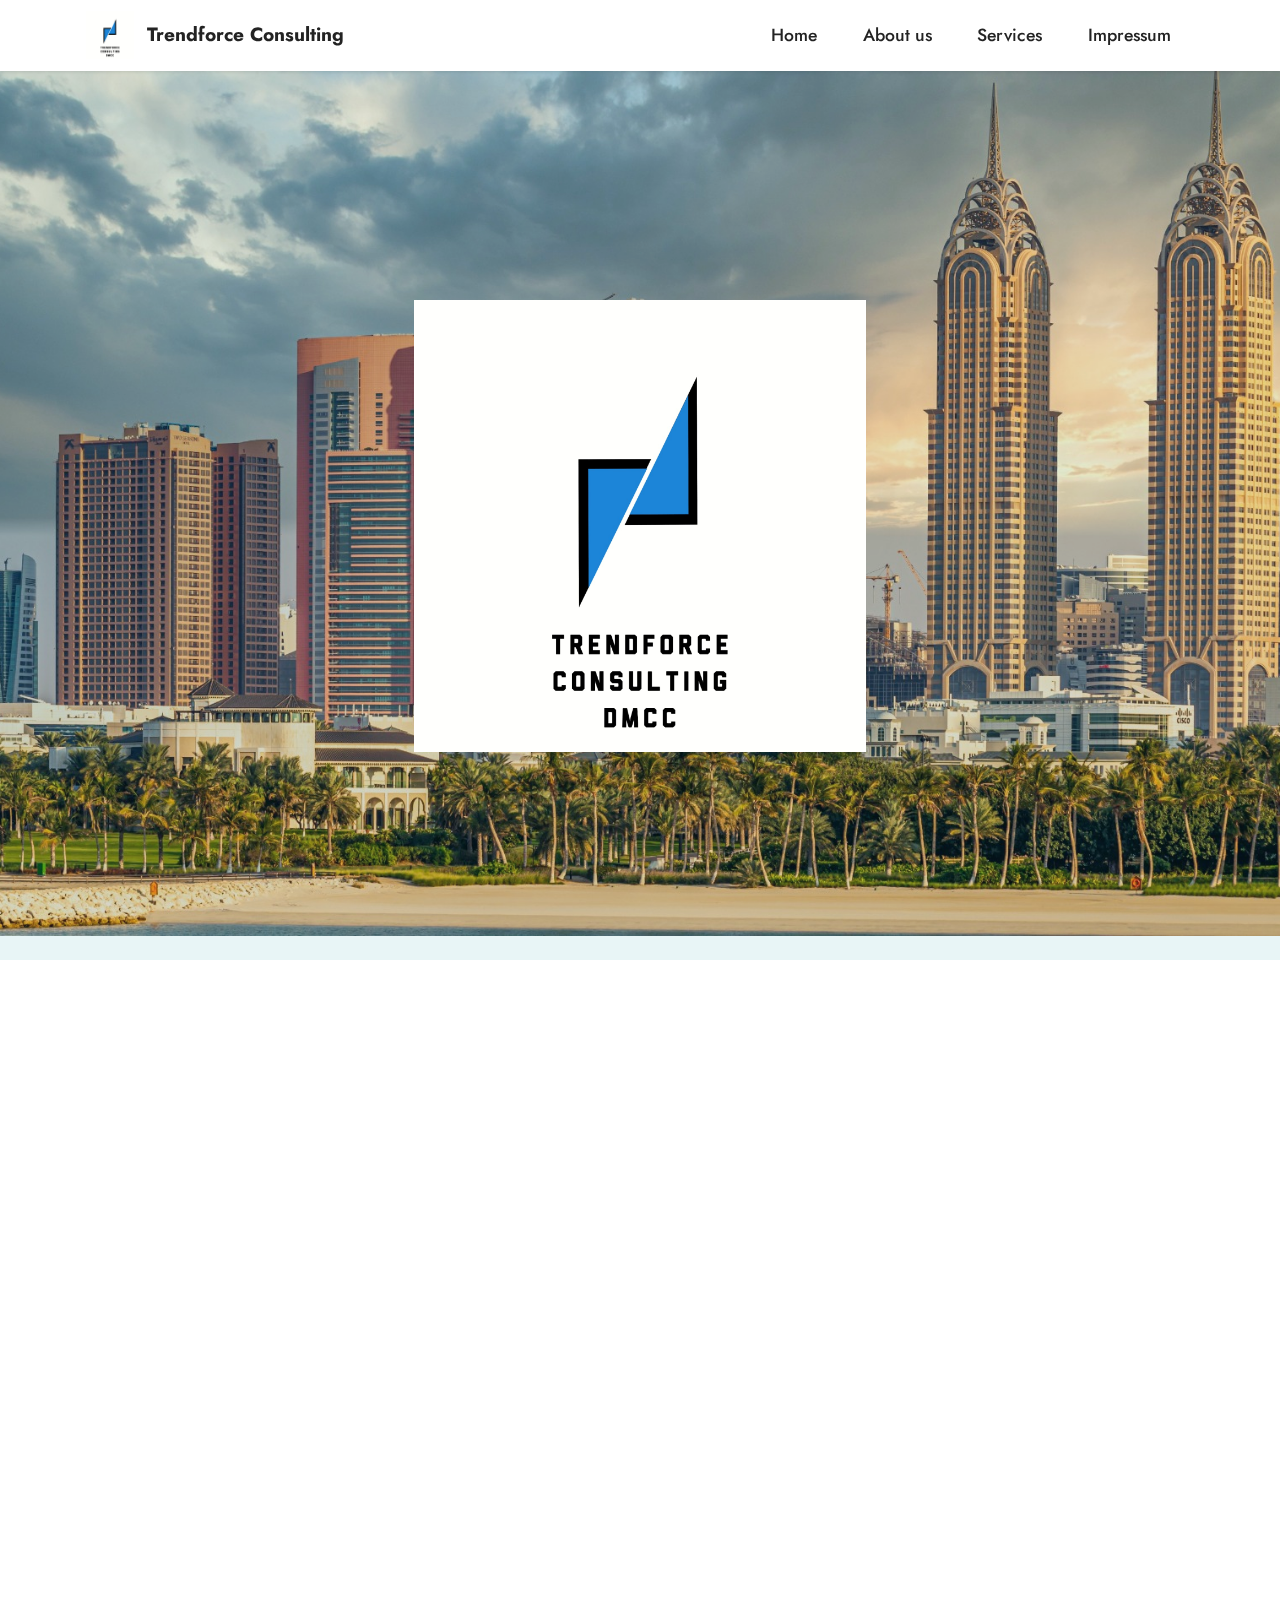
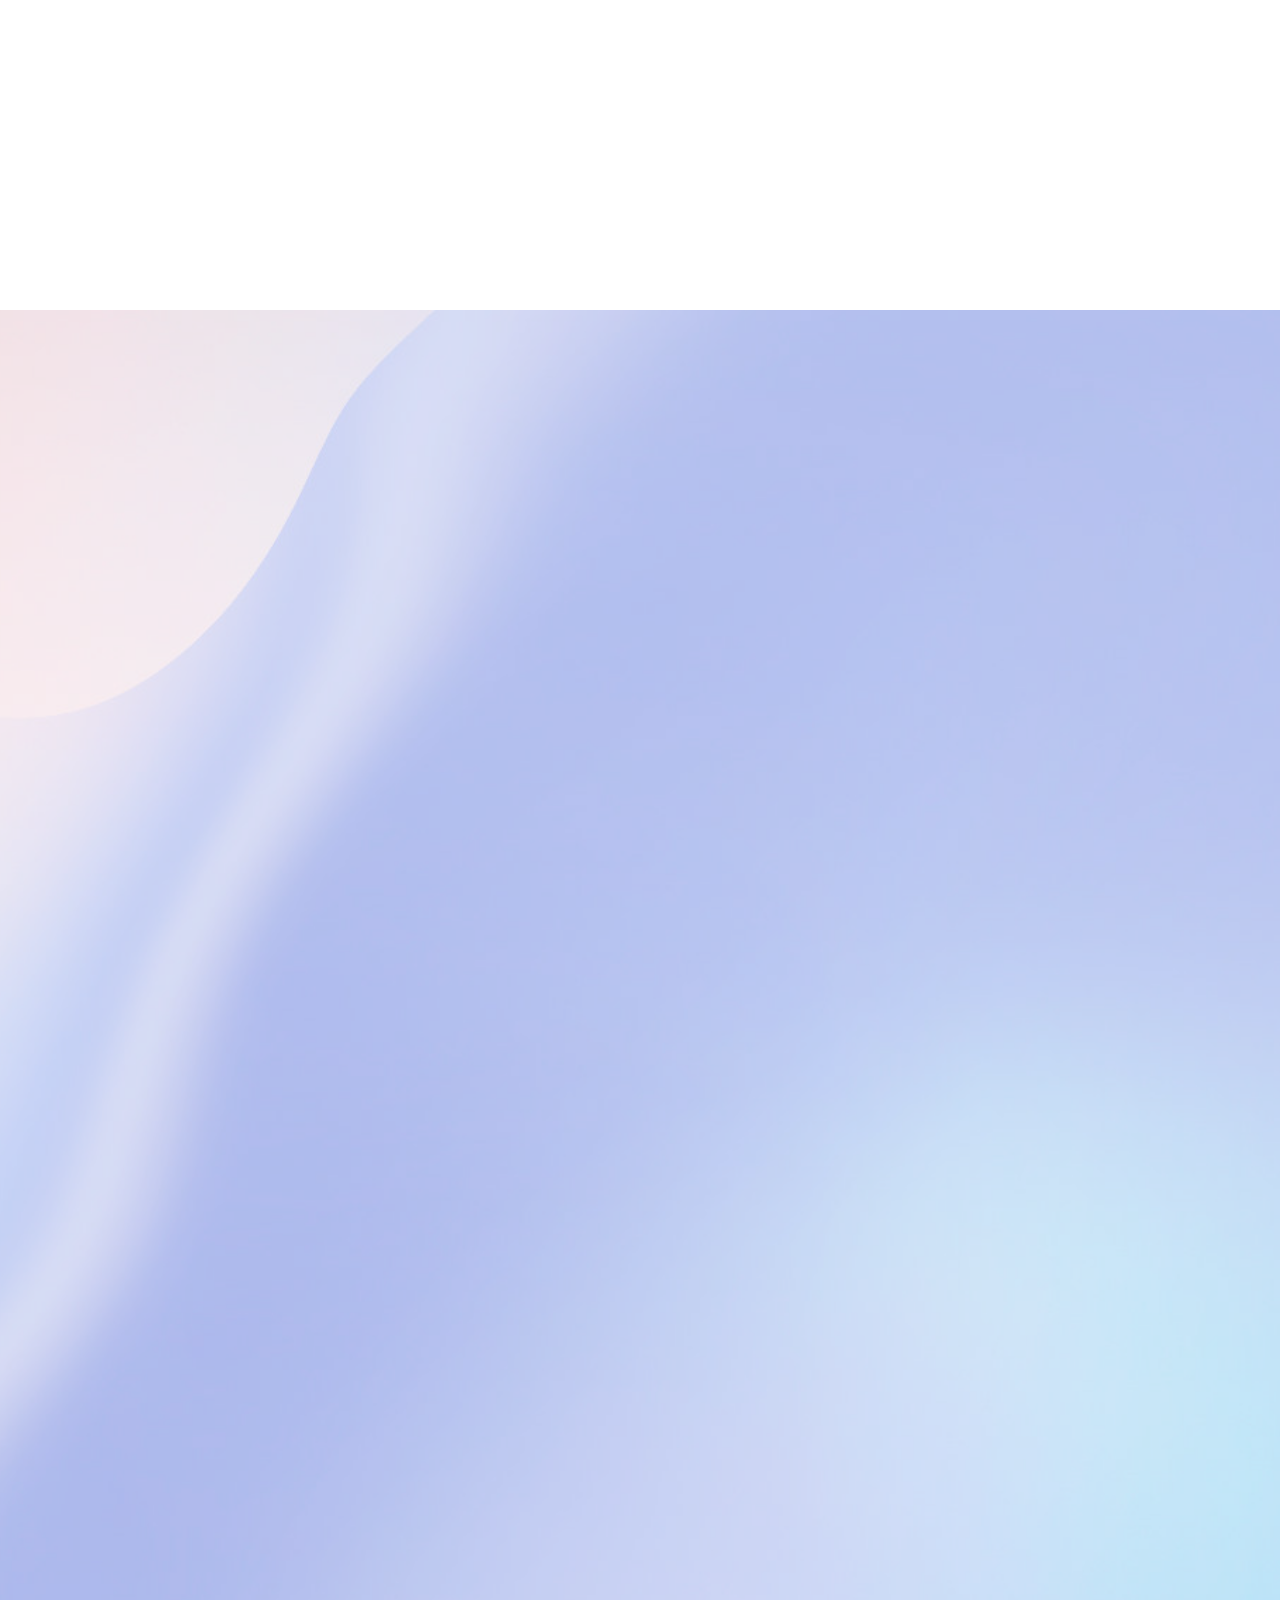
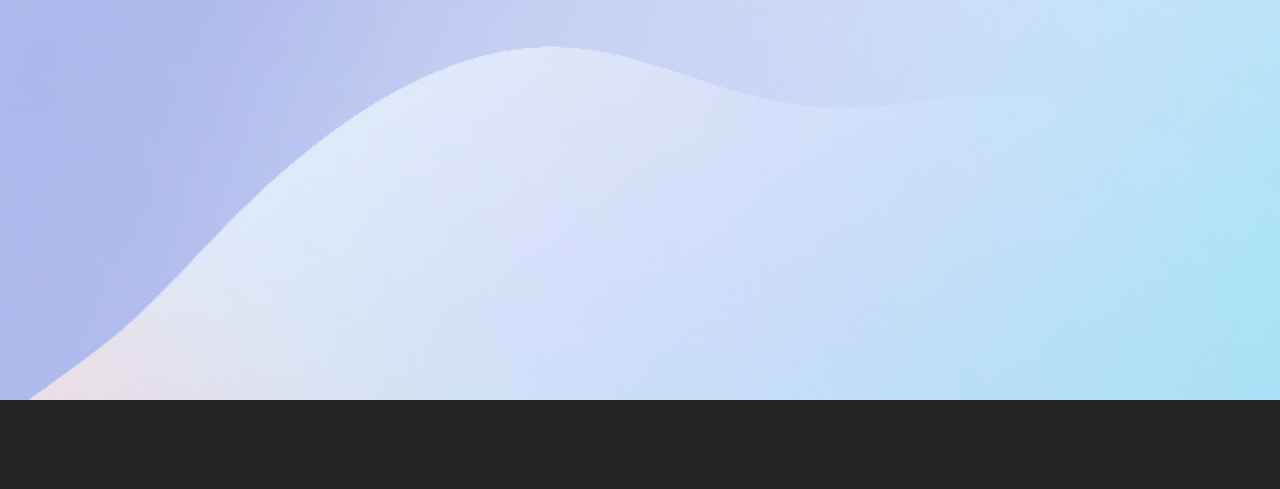
==== commit 34b34d9e: "Added Scroll Animation" ====
--- a/index.html
+++ b/index.html
@@ -19,13 +19,39 @@
   <link rel="stylesheet" href="assets/theme/css/style.css">
   <link rel="preload" as="style" href="assets/mobirise/css/mbr-additional.css"><link rel="stylesheet" href="assets/mobirise/css/mbr-additional.css" type="text/css">
   
-  
+    <script src="https://unpkg.com/aos@2.3.1/dist/aos.js"></script>
+
+
+    <style>
+        input[type="number"]::-webkit-outer-spin-button,
+        input[type="number"]::-webkit-inner-spin-button {
+            -webkit-appearance: none;
+            margin: 0;
+        }
+
+        input[type="number"] {
+            -moz-appearance: textfield;
+        }
+
+        [aos="fade"] {
+            opacity: 0;
+            transition-property: opacity;
+        }
+
+        [aos="fade"].aos-animate {
+            opacity: 1;
+        }
+    </style>
+<link href="https://unpkg.com/aos@2.3.1/dist/aos.css" rel="stylesheet">
+   <script>
+        AOS.init();
+    </script>
   
   
 </head>
 <body>
   
-  <section class="menu menu1 cid-sb15UGWh6e" once="menu" id="menu1-2">
+  <section class="menu menu1 cid-sb15UGWh6e" once="menu" id="menu1-2" >
     
 
     <nav class="navbar navbar-dropdown navbar-fixed-top navbar-expand-lg">
@@ -60,7 +86,7 @@
     </nav>
 </section>
 
-<section class="header10 cid-scBLS80wn1 mbr-fullscreen mbr-parallax-background" id="header10-e">
+<section class="header10 cid-scBLS80wn1 mbr-fullscreen mbr-parallax-background" id="header10-e" data-aos="fade-up" aos-duration="700">
 
     
 
@@ -80,7 +106,7 @@
     </div>
 </section>
 
-<section class="image1 cid-sb169kWVwl" id="image1-4">
+<section class="image1 cid-sb169kWVwl" id="image1-4" data-aos="fade-up" aos-duration="700">
     
 
     
@@ -114,7 +140,7 @@
         </div>
         <div class="row mt-4">
             
-            <div class="item features-image сol-12 col-md-6 col-lg-3">
+            <div class="item features-image сol-12 col-md-6 col-lg-3" data-aos="zoom-in-up" aos-duration="700">
                 <div class="item-wrapper">
                     <div class="item-img">
                         <img src="assets/images/mbr.jpg" alt="" title="" data-slide-to="1">
@@ -127,7 +153,7 @@
                     
                 </div>
             </div>
-            <div class="item features-image сol-12 col-md-6 col-lg-3">
+            <div class="item features-image сol-12 col-md-6 col-lg-3" data-aos="zoom-in-up" aos-duration="700">
                 <div class="item-wrapper">
                     <div class="item-img">
                         <img src="assets/images/restructuring.jpg" alt="" title="" data-slide-to="2">
@@ -139,7 +165,7 @@
                     </div>
                     
                 </div>
-            </div><div class="item features-image сol-12 col-md-6 col-lg-3">
+            </div><div class="item features-image сol-12 col-md-6 col-lg-3" data-aos="zoom-in-up" aos-duration="700">
                 <div class="item-wrapper">
                     <div class="item-img">
                         <img src="assets/images/skyscraper.jpg" alt="" title="" data-slide-to="2">
@@ -151,7 +177,7 @@
                     </div>
                     
                 </div>
-            </div><div class="item features-image сol-12 col-md-6 col-lg-3">
+            </div><div class="item features-image сol-12 col-md-6 col-lg-3" data-aos="zoom-in-up" aos-duration="700">
                 <div class="item-wrapper">
                     <div class="item-img">
                         <img src="assets/images/mbr-600x400.jpg" alt="" title="" data-slide-to="3">
@@ -163,7 +189,7 @@
                     </div>
                     
                 </div>
-            </div><div class="item features-image сol-12 col-md-6 col-lg-3">
+            </div><div class="item features-image сol-12 col-md-6 col-lg-3" data-aos="zoom-in-up" aos-duration="700">
                 <div class="item-wrapper">
                     <div class="item-img">
                         <img src="assets/images/mbr-3.jpg" alt="" title="" data-slide-to="4">
@@ -175,7 +201,7 @@
                     </div>
                     
                 </div>
-            </div><div class="item features-image сol-12 col-md-6 col-lg-3">
+            </div><div class="item features-image сol-12 col-md-6 col-lg-3" data-aos="zoom-in-up" aos-duration="700">
                 <div class="item-wrapper">
                     <div class="item-img">
                         <img src="assets/images/mbr-1.jpg" alt="" title="" data-slide-to="5">
@@ -187,7 +213,7 @@
                     </div>
                     
                 </div>
-            </div><div class="item features-image сol-12 col-md-6 col-lg-3">
+            </div><div class="item features-image сol-12 col-md-6 col-lg-3" data-aos="zoom-in-up" aos-duration="700">
                 <div class="item-wrapper">
                     <div class="item-img">
                         <img src="assets/images/mbr-600x355.jpeg" alt="" title="" data-slide-to="6">
@@ -199,7 +225,7 @@
                     </div>
                     
                 </div>
-            </div><div class="item features-image сol-12 col-md-6 col-lg-3">
+            </div><div class="item features-image сol-12 col-md-6 col-lg-3" data-aos="zoom-in-up" aos-duration="700">
                 <div class="item-wrapper">
                     <div class="item-img">
                         <img src="assets/images/mbr-2.jpg" alt="" title="" data-slide-to="7">
@@ -211,7 +237,7 @@
                     </div>
                     
                 </div>
-            </div><div class="item features-image сol-12 col-md-6 col-lg-3">
+            </div><div class="item features-image сol-12 col-md-6 col-lg-3" data-aos="zoom-in-up" aos-duration="700">
                 <div class="item-wrapper">
                     <div class="item-img">
                         <img src="assets/images/mbr-4.jpg" alt="" title="" data-slide-to="8">
@@ -260,5 +286,12 @@
   
  <div id="scrollToTop" class="scrollToTop mbr-arrow-up"><a style="text-align: center;"><i class="mbr-arrow-up-icon mbr-arrow-up-icon-cm cm-icon cm-icon-smallarrow-up"></i></a></div>
     <input name="animation" type="hidden">
+    <script>
+        AOS.init({
+            easing: 'ease-out-back',
+            duration: 1000
+        });
+    </script>
+
   </body>
 </html>